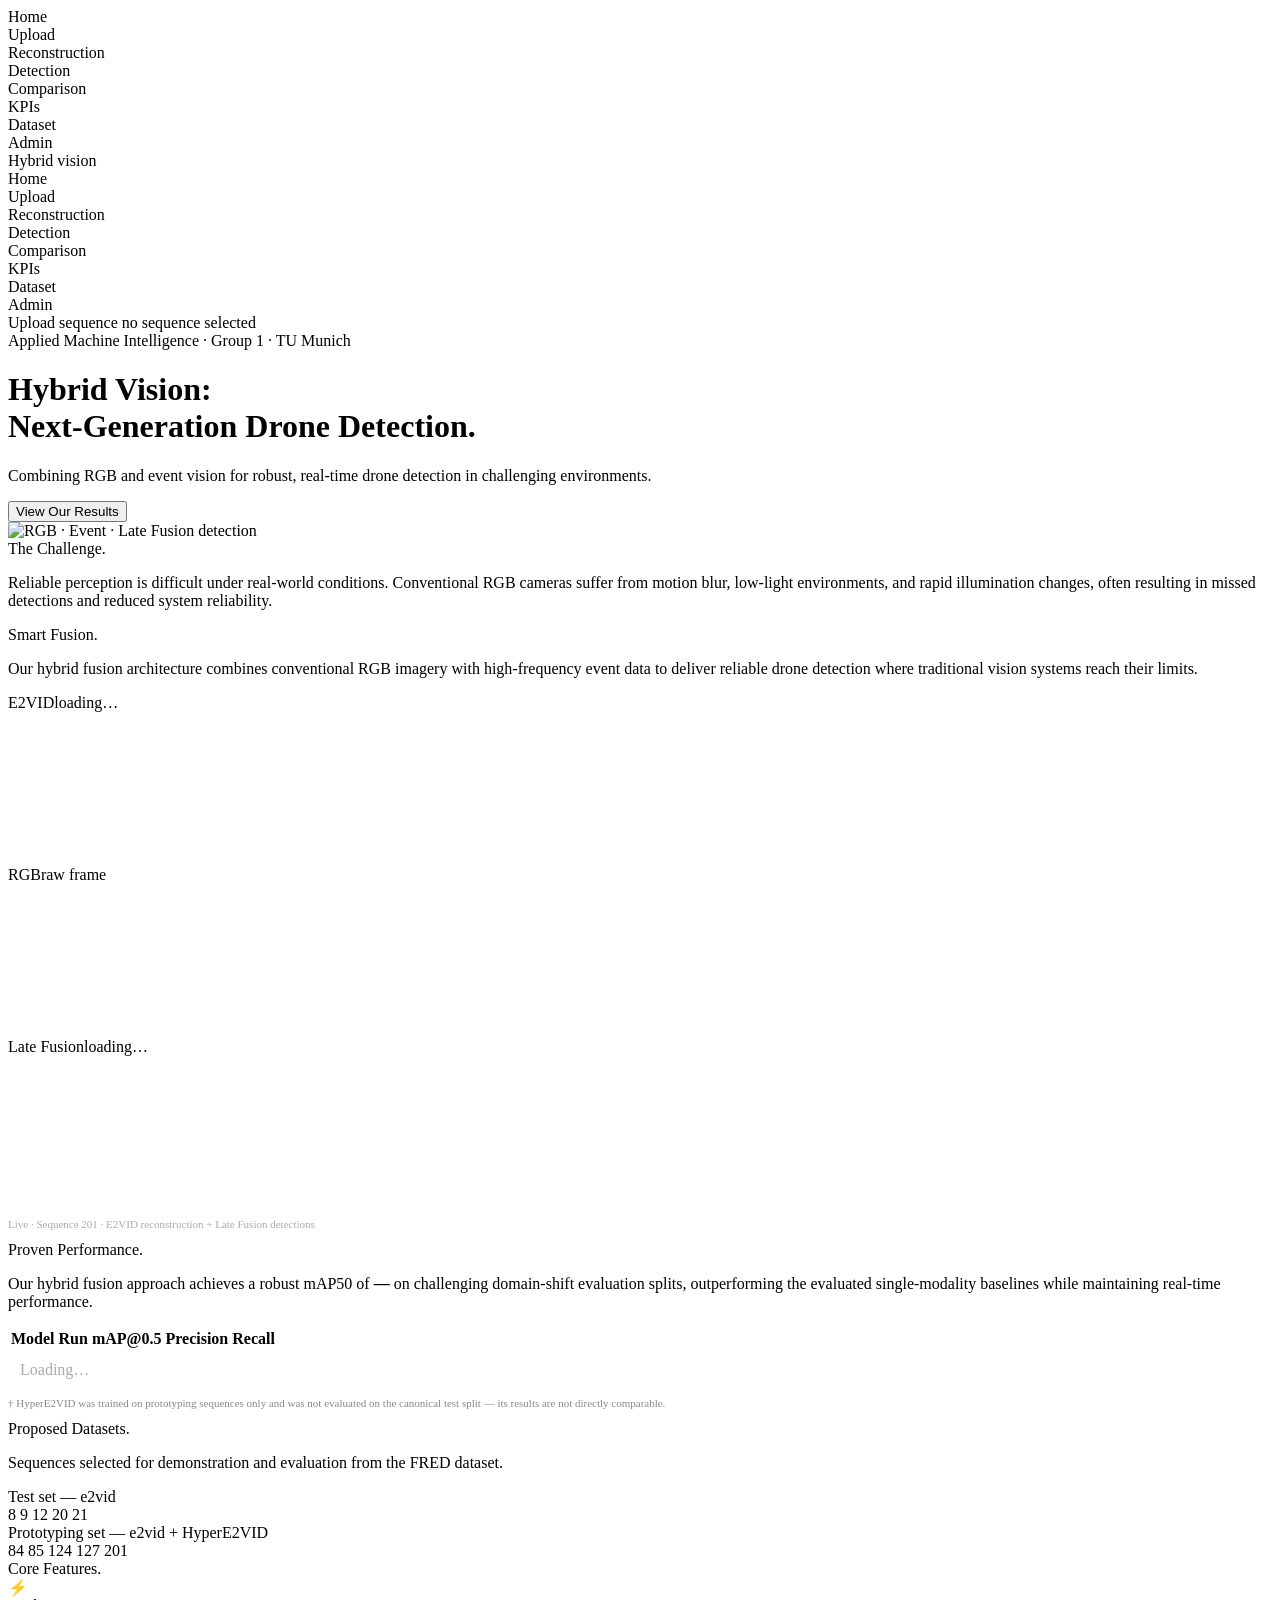
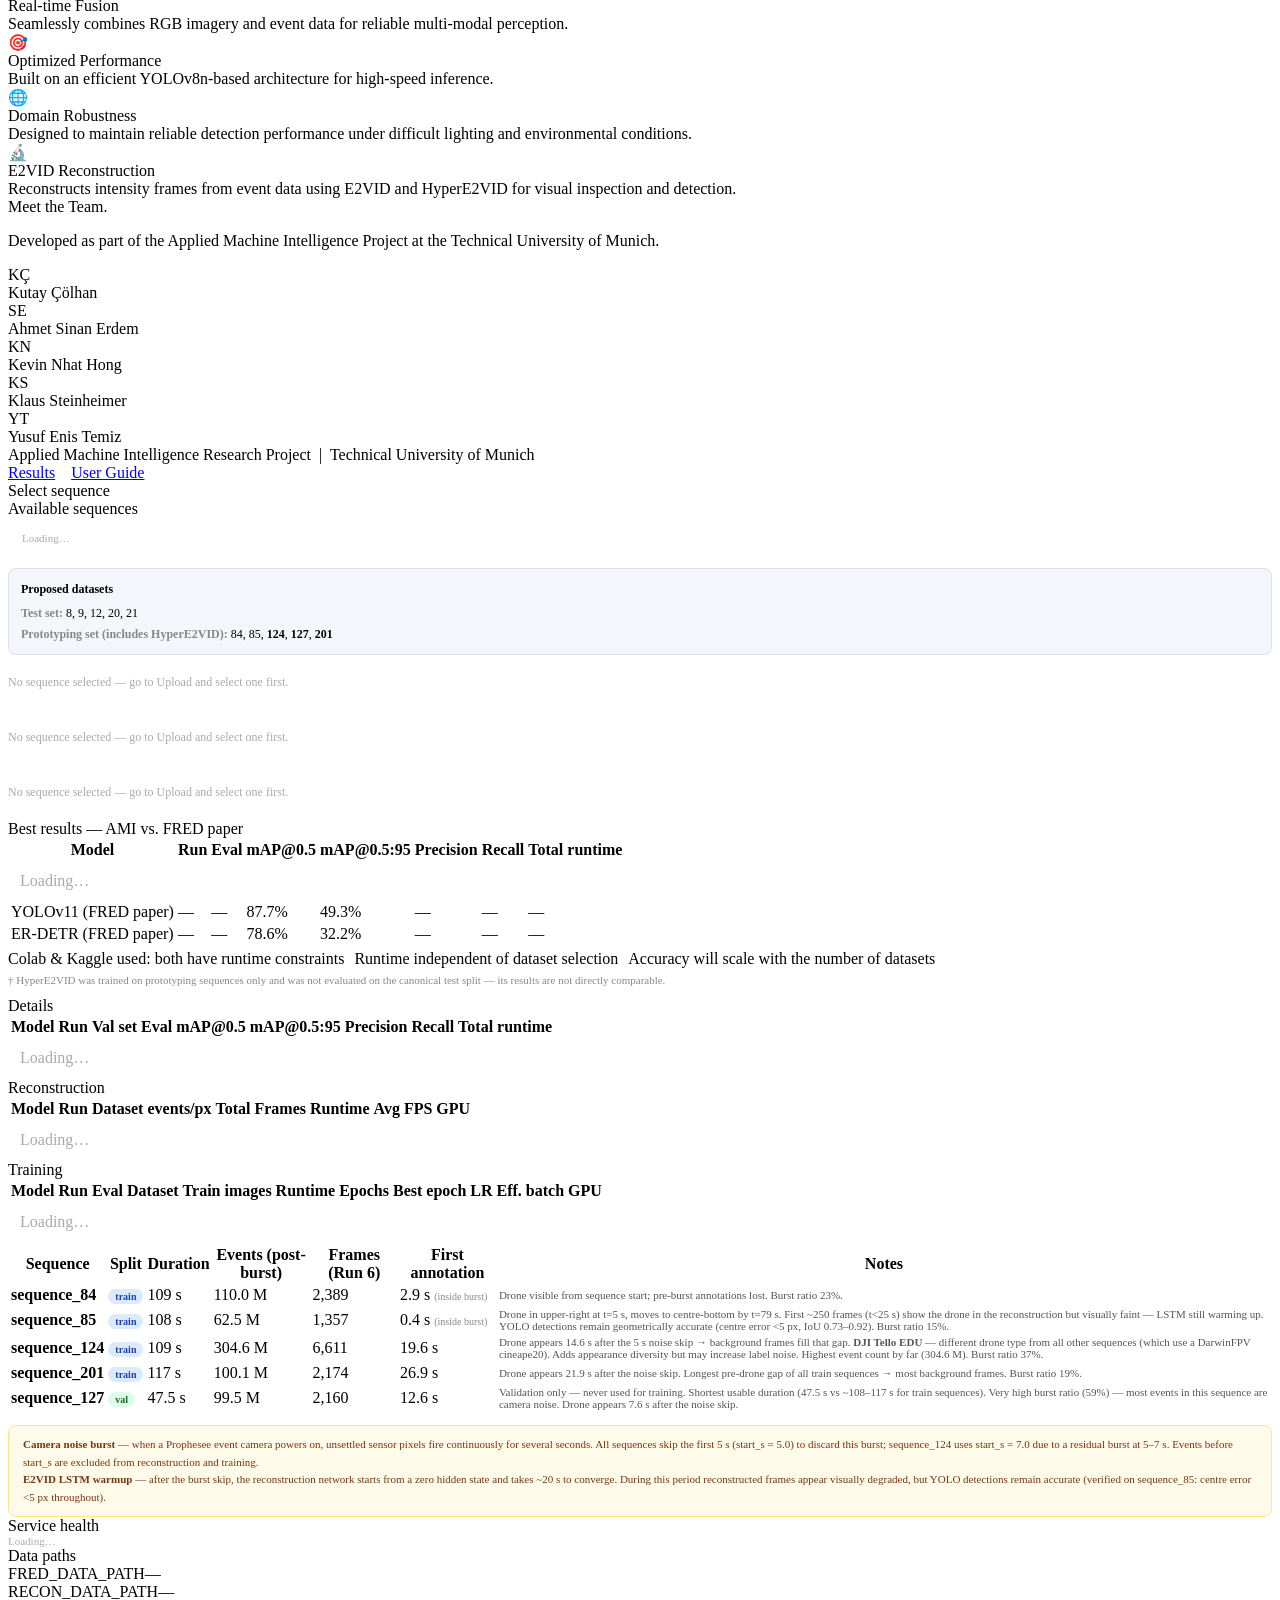
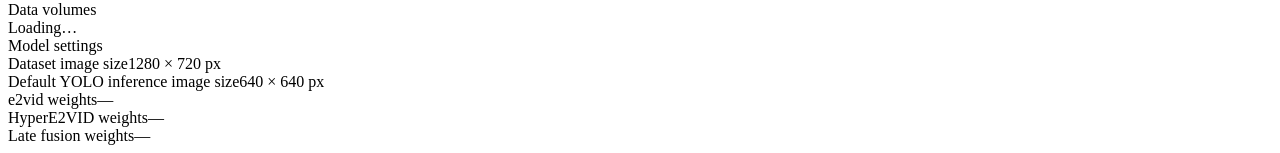
==== services/web/static/index.html @ 09d9d39f "feat(deploy): switch to GitLab registry and package registry for standalone install - docker-compose" ====
<!--
  AMI Hybrid Vision System — Group 1
  File: index.html

  Application shell. Defines the static structure: top tab bar, sidebar with
  navigation and per-sequence stats, and one <div class="screen"> per page
  (Upload, Reconstruction, Detection, Comparison, KPIs, Dataset, Admin).

  Screens are shown/hidden by go() in app-core.js. All dynamic content
  (frame images, bounding boxes, KPI tables) is injected by the JS modules.

  Dependencies: style.css (layout), app-utils.js (shared helpers),
  app-upload.js (upload screen + sequence selection),
  app-admin.js (admin + KPIs screens), app-recon.js (reconstruction player),
  app-detect.js (detection screen), app-compare.js (comparison screen),
  app-core.js (screen switcher + global state + shared KPI helpers),
  Tabler icons webfont (CDN).
-->
<!DOCTYPE html>
<html lang="en">
<head>
<meta charset="UTF-8">
<meta name="viewport" content="width=device-width, initial-scale=1.0">
<title>Hybrid Vision System — GUI Prototype</title>
<!-- Tabler icon font (CDN) -->
<link rel="stylesheet" href="https://cdn.jsdelivr.net/npm/@tabler/icons-webfont@3.0.0/dist/tabler-icons.min.css">
<link rel="stylesheet" href="/static/style.css">
</head>
<body>
<div class="app-wrap">

  <!-- ── Top tab bar (mirrors sidebar nav, visible on narrow screens) ───────── -->
  <div class="tab-bar" id="tabs">
    <div class="tab active" data-s="home"><i class="ti ti-home"></i> Home</div>
    <div class="tab" data-s="upload"><i class="ti ti-upload"></i> Upload</div>
    <div class="tab" data-s="recon"><i class="ti ti-movie"></i> Reconstruction</div>
    <div class="tab" data-s="detect"><i class="ti ti-scan"></i> Detection</div>
    <div class="tab" data-s="compare2"><i class="ti ti-layout-columns"></i> Comparison</div>
    <div class="tab" data-s="kpis"><i class="ti ti-chart-bar"></i> KPIs</div>
    <div class="tab" data-s="dataset"><i class="ti ti-database"></i> Dataset</div>
    <div class="tab" data-s="admin"><i class="ti ti-settings"></i> Admin</div>
  </div>

  <div class="app">

    <!-- ── Sidebar ─────────────────────────────────────────────────────────── -->
    <div class="sidebar">
      <div class="brand">Hybrid vision</div>

      <!-- Nav links — data-s value must match screen id suffix (s-{data-s}) -->
      <div class="nav-item" data-s="home"><i class="ti ti-home"></i> Home</div>
      <div class="nav-item" data-s="upload"><i class="ti ti-upload"></i> Upload</div>
      <div class="nav-item" data-s="recon"><i class="ti ti-movie"></i> Reconstruction</div>
      <div class="nav-item" data-s="detect"><i class="ti ti-scan"></i> Detection</div>
      <div class="nav-item" data-s="compare2"><i class="ti ti-layout-columns"></i> Comparison</div>
      <div class="nav-item" data-s="kpis"><i class="ti ti-chart-bar"></i> KPIs</div>
      <div class="nav-item" data-s="dataset"><i class="ti ti-database"></i> Dataset</div>
      <div class="nav-item" data-s="admin"><i class="ti ti-settings"></i> Admin</div>
      <div class="sb-divider"></div>

      <!-- Sequence stats — hidden until a sequence is selected (onSeqSelected) -->
      <div id="sb-seq-block" style="display:none">
        <div class="sb-kv" style="margin-top:4px"><span class="sb-kv-key">Sequence</span><span class="sb-kv-val" id="sb-seq">—</span></div>
        <div class="sb-divider"></div>
        <div class="sb-lbl">E2VID</div>
        <div class="sb-kv"><span class="sb-kv-key">Frames</span><span class="sb-kv-val" id="sb-e2vid-frames">—</span></div>
        <div class="sb-kv"><span class="sb-kv-key">Det <span style="font-size:9px;opacity:.65">@0.1</span></span><span class="sb-kv-val" id="sb-e2vid-dets">—</span></div>
        <div class="sb-kv"><span class="sb-kv-key">mAP50</span><span class="sb-kv-val" id="sb-e2vid-map50">—</span></div>
        <div class="sb-divider"></div>
        <div class="sb-lbl">HyperE2VID</div>
        <div class="sb-kv"><span class="sb-kv-key">Frames</span><span class="sb-kv-val" id="sb-hyper-frames">—</span></div>
        <div class="sb-kv"><span class="sb-kv-key">Det <span style="font-size:9px;opacity:.65">@0.1</span></span><span class="sb-kv-val" id="sb-hyper-dets">—</span></div>
        <div class="sb-kv"><span class="sb-kv-key">mAP50</span><span class="sb-kv-val" id="sb-hyper-map50">—</span></div>
        <div class="sb-divider"></div>
        <div class="sb-lbl">Late Fusion</div>
        <div class="sb-kv"><span class="sb-kv-key">Frames</span><span class="sb-kv-val" id="sb-fusion-frames">—</span></div>
        <div class="sb-kv"><span class="sb-kv-key">Det <span style="font-size:9px;opacity:.65">@0.1</span></span><span class="sb-kv-val" id="sb-fusion-dets">—</span></div>
        <div class="sb-kv"><span class="sb-kv-key">mAP50</span><span class="sb-kv-val" id="sb-fusion-map50">—</span></div>
        <div class="sb-divider"></div>
      </div>

      <!-- Injected by go() — confidence slider when on detect/compare screens -->
      <div id="sb-extra"></div>
      <div class="sb-push"></div>
    </div><!-- /sidebar -->

    <!-- ── Main area ───────────────────────────────────────────────────────── -->
    <div class="main">
      <!-- Topbar: title and badge updated by go() on every screen switch -->
      <div class="topbar">
        <span class="topbar-title" id="tt">Upload sequence</span>
        <span class="badge" id="tb">no sequence selected</span>
        <a href="/static/gui_user_guide.html" target="_blank" title="User Guide" style="margin-left:auto;color:#888;font-size:16px;line-height:1;text-decoration:none"><i class="ti ti-help-circle"></i></a>
      </div>

      <div class="content">

        <!-- ── HOME ────────────────────────────────────────────────────────── -->
        <div class="screen active lp" id="s-home">

          <!-- Hero -->
          <div class="lp-hero">
            <div class="lp-hero-text">
              <div class="lp-eyebrow">Applied Machine Intelligence · Group 1 · TU Munich</div>
              <h1 class="lp-h1">Hybrid Vision:<br>Next-Generation Drone Detection.</h1>
              <p class="lp-sub">Combining RGB and event vision for robust, real-time drone detection in challenging environments.</p>
              <button class="lp-cta" onclick="go('kpis')"><i class="ti ti-chart-bar"></i> View Our Results</button>
            </div>
            <img src="/static/fusion_viz.jpeg" alt="RGB · Event · Late Fusion detection" class="lp-hero-img">
          </div>

          <!-- Problem -->
          <div class="lp-section lp-section-alt">
            <div class="lp-h2">The Challenge.</div>
            <p class="lp-lead">Reliable perception is difficult under real-world conditions. Conventional RGB cameras suffer from motion blur, low-light environments, and rapid illumination changes, often resulting in missed detections and reduced system reliability.</p>
          </div>

          <!-- Solution + demo panels -->
          <div class="lp-section">
            <div class="lp-h2">Smart Fusion.</div>
            <p class="lp-lead">Our hybrid fusion architecture combines conventional RGB imagery with high-frequency event data to deliver reliable drone detection where traditional vision systems reach their limits.</p>
            <div class="lp-demo" id="lp-demo-panels">
              <div class="lp-panel">
                <div class="lp-panel-hdr ev"><span>E2VID</span><span class="lp-pill" id="lp-pill-ev">loading…</span></div>
                <div class="lp-panel-body"><canvas id="lp-cv-ev"></canvas></div>
              </div>
              <div class="lp-panel">
                <div class="lp-panel-hdr rgb"><span>RGB</span><span class="lp-pill">raw frame</span></div>
                <div class="lp-panel-body"><canvas id="lp-cv-rgb"></canvas></div>
              </div>
              <div class="lp-panel">
                <div class="lp-panel-hdr fus"><span>Late Fusion</span><span class="lp-pill" id="lp-pill-fus">loading…</span></div>
                <div class="lp-panel-body"><canvas id="lp-cv-fus"></canvas></div>
              </div>
            </div>
            <p style="font-size:11px;color:#aaa;margin-top:8px">Live · Sequence 201 · E2VID reconstruction + Late Fusion detections</p>
          </div>

          <!-- Results -->
          <div class="lp-section lp-section-alt">
            <div class="lp-h2">Proven Performance.</div>
            <p class="lp-lead">Our hybrid fusion approach achieves a robust mAP50 of <strong id="lp-map50">—</strong> on challenging domain-shift evaluation splits, outperforming the evaluated single-modality baselines while maintaining real-time performance.</p>
            <div class="lp-tbl-wrap">
              <table class="lp-tbl">
                <thead><tr><th>Model</th><th>Run</th><th>mAP@0.5</th><th>Precision</th><th>Recall</th></tr></thead>
                <tbody id="lp-kpi-body">
                  <tr><td colspan="6" style="color:#aaa;padding:10px">Loading…</td></tr>
                </tbody>
              </table>
            </div>
            <p style="font-size:11px;color:#888;margin-top:6px">† HyperE2VID was trained on prototyping sequences only and was not evaluated on the canonical test split — its results are not directly comparable.</p>
          </div>

          <!-- Proposed datasets -->
          <div class="lp-section">
            <div class="lp-h2">Proposed Datasets.</div>
            <p class="lp-lead">Sequences selected for demonstration and evaluation from the FRED dataset.</p>
            <div class="lp-seq-grid">
              <div class="lp-seq-group">
                <div class="lp-seq-group-title">Test set — e2vid</div>
                <div class="lp-seq-chips">
                  <span class="lp-chip lp-chip-test">8</span>
                  <span class="lp-chip lp-chip-test">9</span>
                  <span class="lp-chip lp-chip-test">12</span>
                  <span class="lp-chip lp-chip-test">20</span>
                  <span class="lp-chip lp-chip-test">21</span>
                </div>
              </div>
              <div class="lp-seq-group">
                <div class="lp-seq-group-title">Prototyping set — e2vid + HyperE2VID</div>
                <div class="lp-seq-chips">
                  <span class="lp-chip lp-chip-proto">84</span>
                  <span class="lp-chip lp-chip-proto">85</span>
                  <span class="lp-chip lp-chip-proto bold">124</span>
                  <span class="lp-chip lp-chip-proto bold">127</span>
                  <span class="lp-chip lp-chip-proto bold">201</span>
                </div>
              </div>
            </div>
          </div>

          <!-- Features -->
          <div class="lp-section lp-section-alt">
            <div class="lp-h2">Core Features.</div>
            <div class="lp-features">
              <div class="lp-feat">
                <div class="lp-feat-icon">⚡</div>
                <div class="lp-feat-title">Real-time Fusion</div>
                <div class="lp-feat-body">Seamlessly combines RGB imagery and event data for reliable multi-modal perception.</div>
              </div>
              <div class="lp-feat">
                <div class="lp-feat-icon">🎯</div>
                <div class="lp-feat-title">Optimized Performance</div>
                <div class="lp-feat-body">Built on an efficient YOLOv8n-based architecture for high-speed inference.</div>
              </div>
              <div class="lp-feat">
                <div class="lp-feat-icon">🌐</div>
                <div class="lp-feat-title">Domain Robustness</div>
                <div class="lp-feat-body">Designed to maintain reliable detection performance under difficult lighting and environmental conditions.</div>
              </div>
              <div class="lp-feat">
                <div class="lp-feat-icon">🔬</div>
                <div class="lp-feat-title">E2VID Reconstruction</div>
                <div class="lp-feat-body">Reconstructs intensity frames from event data using E2VID and HyperE2VID for visual inspection and detection.</div>
              </div>
            </div>
          </div>

          <!-- Team -->
          <div class="lp-section">
            <div class="lp-h2">Meet the Team.</div>
            <p class="lp-lead">Developed as part of the Applied Machine Intelligence Project at the Technical University of Munich.</p>
            <div class="lp-team" id="lp-team">
              <div class="lp-member"><div class="lp-avatar">KÇ</div><div class="lp-member-name">Kutay Çölhan</div></div>
              <div class="lp-member"><div class="lp-avatar">SE</div><div class="lp-member-name">Ahmet Sinan Erdem</div></div>
              <div class="lp-member"><div class="lp-avatar">KN</div><div class="lp-member-name">Kevin Nhat Hong</div></div>
              <div class="lp-member"><div class="lp-avatar">KS</div><div class="lp-member-name">Klaus Steinheimer</div></div>
              <div class="lp-member"><div class="lp-avatar">YT</div><div class="lp-member-name">Yusuf Enis Temiz</div></div>
            </div>
          </div>

          <!-- Footer -->
          <div class="lp-footer">
            <span>Applied Machine Intelligence Research Project &nbsp;|&nbsp; Technical University of Munich</span>
            <span style="display:flex;gap:16px">
              <a href="#" onclick="go('kpis');return false">Results</a>
              <a href="/static/gui_user_guide.html" target="_blank">User Guide</a>
            </span>
          </div>

        </div><!-- /s-home -->

        <!-- ── UPLOAD ───────────────────────────────────────────────────────── -->
        <!-- Sequence browser + detected-files panel + detection pre-compute   -->
        <div class="screen" id="s-upload">
          <div class="sec-lbl">Select sequence</div>

          <!-- List of available sequences fetched from /api/sequences -->
          <div class="browser">
            <div class="browser-bar"><i class="ti ti-database"></i> Available sequences <span id="seq-count" style="margin-left:auto;font-size:10px;color:#aaa"></span></div>
            <div class="browser-body" id="browser-body"><div style="padding:14px;color:#aaa;font-size:11px">Loading…</div></div>
          </div>

          <!-- Static dataset info box -->
          <div style="margin-top:10px;padding:10px 12px;background:var(--c-tile,#f4f6fb);border:1px solid var(--c-border,#dde0e8);border-radius:8px;font-size:12px;line-height:1.7">
            <div style="font-weight:700;margin-bottom:4px">Proposed datasets</div>
            <div><span style="color:var(--muted,#888);font-weight:600">Test set:</span> 8, 9, 12, 20, 21</div>
            <div><span style="color:var(--muted,#888);font-weight:600">Prototyping set (includes HyperE2VID):</span> 84, 85, <strong>124</strong>, <strong>127</strong>, <strong>201</strong></div>
          </div>

          <!-- Detection cache section — only shown when e2vid frames exist -->
          <div id="det-precompute-section" style="display:none;margin-top:10px">
            <div class="sb-divider" style="margin:10px 0"></div>
            <div class="sec-lbl">Detection pre-compute</div>
            <!-- Cache status line updated by checkPrecomputeStatus() -->
            <div id="precomp-cache-status" style="font-size:11px;color:#888;margin-bottom:8px">—</div>
            <div style="display:grid;grid-template-columns:1fr 1fr 1fr;gap:6px;margin-bottom:6px">
              <button class="run-btn" id="precomp-e2vid-btn" data-model="e2vid"><i class="ti ti-radar"></i> E2VID</button>
              <button class="run-btn" id="precomp-hyper-btn" data-model="hypere2vid"><i class="ti ti-radar"></i> HyperE2VID</button>
              <button class="run-btn" id="precomp-fusion-btn" data-model="fusion" title="Run Late Fusion detection and cache results"><i class="ti ti-radar"></i> Late Fusion</button>
            </div>
            <div id="precomp-progress" style="font-size:11px;color:#888;margin-top:6px"></div>
          </div>
        </div><!-- /s-upload -->

        <!-- ── RECONSTRUCTION ───────────────────────────────────────────────── -->
        <!-- Side-by-side e2vid / HyperE2VID frame player                      -->
        <!-- hyper-placeholder shown when selSeq.hypere2vid_done is false       -->
        <div class="screen" id="s-recon">
          <div id="recon-no-seq" style="color:#aaa;font-size:12px;padding:20px 0">No sequence selected — go to Upload and select one first.</div>
          <div id="recon-no-frames" style="display:none;color:#aaa;font-size:12px;padding:20px 0">Reconstruction not available for this sequence — frames have not been generated yet.</div>
          <div id="recon-player" style="display:none">
            <div class="row2" style="margin-bottom:10px">
              <div class="frame-box">
                <div class="frame-hdr">e2vid <span class="stat-pill" id="r-pill">frame 0</span></div>
                <img id="recon-img" src="" style="width:100%;display:block;background:#e8ecf0;min-height:180px;object-fit:contain">
              </div>
              <div class="frame-box">
                <div class="frame-hdr">HyperE2VID <span class="stat-pill" id="r-pill-hyper">—</span></div>
                <!-- Placeholder shown when no HyperE2VID frames exist for this sequence -->
                <div id="hyper-placeholder" class="frame-img" style="height:180px"><i class="ti ti-clock" style="font-size:20px"></i><span>No frames for this sequence</span></div>
                <img id="recon-img-hyper" src="" style="width:100%;display:none;background:#e8ecf0;min-height:180px;object-fit:contain">
              </div>
            </div>
            <div class="playback">
              <div class="pb-row">
                <button class="pb-btn" id="pb-play"><i class="ti ti-player-play"></i> Play</button>
                <button class="pb-btn" id="pb-stop"><i class="ti ti-player-stop"></i> Stop</button>
                <button class="pb-btn" id="pb-prev" title="Previous frame" style="padding:4px 9px"><i class="ti ti-chevron-left"></i></button>
                <button class="pb-btn" id="pb-next" title="Next frame" style="padding:4px 9px"><i class="ti ti-chevron-right"></i></button>
                <input type="number" id="pb-goto" min="0" max="0" value="0" style="width:62px;padding:3px 6px;border:1px solid #ddd;border-radius:6px;font-size:12px;text-align:center" title="Go to frame">
                <span class="pb-frame" id="pb-lbl">Frame 0</span>
              </div>
              <input type="range" class="pb-slider" min="0" max="0" value="0" id="pb-sl">
              <div class="pb-range"><span>0</span><span id="pb-max">0</span></div>
            </div>
          </div>
        </div><!-- /s-recon -->

        <!-- ── DETECTION ────────────────────────────────────────────────────── -->
        <!-- Left: raw frame. Right: same frame with YOLO bbox overlay.         -->
        <!-- Uses cached detections_*.json if available, else live /detect_frame -->
        <div class="screen" id="s-detect">
          <div id="det-no-seq" style="color:#aaa;font-size:12px;padding:20px 0">No sequence selected — go to Upload and select one first.</div>
          <div id="det-no-frames" style="display:none;color:#aaa;font-size:12px;padding:20px 0">Reconstruction not available for this sequence — frames have not been generated yet.</div>
          <div id="det-panel" style="display:none">
            <div class="row2" style="margin-bottom:10px">
              <!-- Left: raw reconstruction frame; header label updated on model change -->
              <div class="frame-box">
                <div class="frame-hdr" id="det-left-lbl">e2vid <span class="stat-pill" id="det-pill">frame 0</span></div>
                <img id="det-img" src="" style="width:100%;display:block;background:#e8ecf0;min-height:180px;object-fit:contain">
              </div>
              <!-- Right: same frame with bboxes rendered as absolutely-positioned divs -->
              <div class="frame-box">
                <div class="frame-hdr">Detection overlay <span class="stat-pill" id="det-count">—</span></div>
                <div class="det-img" id="det-overlay-wrap">
                  <img id="det-img2" src="" style="width:100%;display:block;min-height:180px">
                  <div id="det-bboxes" style="position:absolute;top:0;left:0;width:100%;height:100%;pointer-events:none"></div>
                  <canvas id="det-trail" style="position:absolute;top:0;left:0;width:100%;height:100%;pointer-events:none"></canvas>
                </div>
              </div>
            </div>
            <canvas id="det-conf-timeline" title="Confidence over time for the active model" style="width:100%;height:48px;display:block;margin-bottom:6px;border-radius:6px;overflow:hidden"></canvas>
            <div class="playback">
              <div class="pb-row">
                <button class="pb-btn" id="det-play"><i class="ti ti-player-play"></i> Play</button>
                <button class="pb-btn" id="det-stop"><i class="ti ti-player-stop"></i> Stop</button>
                <button class="pb-btn" id="det-prev" title="Previous frame" style="padding:4px 9px"><i class="ti ti-chevron-left"></i></button>
                <button class="pb-btn" id="det-next" title="Next frame" style="padding:4px 9px"><i class="ti ti-chevron-right"></i></button>
                <!-- Jump to next frame that has a detection (cached mode only) -->
                <button class="pb-btn" id="det-next-det" title="Jump to next detection" style="padding:4px 9px"><i class="ti ti-crosshair"></i></button>
                <button class="pb-btn" id="det-trail-btn" title="Toggle detection trail" style="padding:4px 9px"><i class="ti ti-route"></i> Trail</button>
                <input type="number" id="det-goto" min="0" max="0" value="0" style="width:62px;padding:3px 6px;border:1px solid #ddd;border-radius:6px;font-size:12px;text-align:center" title="Go to frame">
                <span style="margin-left:auto;font-size:11px;color:#aaa">/ <span id="det-max">0</span></span>
              </div>
              <input type="range" class="pb-slider" min="0" max="0" value="0" id="det-sl">
              <div class="pb-range"><span>0</span><span id="det-max2">0</span></div>
            </div>
            <div class="sb-divider" style="margin:12px 0"></div>
            <!-- Model / view selector -->
            <div class="sb-lbl">Model</div>
            <div id="det-mode-btns" style="display:flex;flex-wrap:wrap;gap:4px;margin-bottom:10px">
              <button class="pb-btn" data-dm="e2vid" style="font-size:11px;padding:3px 10px">e2vid</button>
              <button class="pb-btn" data-dm="hypere2vid" style="font-size:11px;padding:3px 10px">HyperE2VID</button>
              <button class="pb-btn" data-dm="fusion_rgb" style="font-size:11px;padding:3px 10px">RGB</button>
              <button class="pb-btn" data-dm="fusion_event" style="font-size:11px;padding:3px 10px">Event</button>
              <button class="pb-btn" data-dm="fusion" style="font-size:11px;padding:3px 10px">Late Fusion</button>
            </div>
            <!-- KPI bar: updates when model changes -->
            <div id="det-kpi-bar" style="font-size:11px;color:#666;margin-bottom:4px;display:flex;gap:16px;flex-wrap:wrap">
              <span><span style="color:#aaa">mAP@0.5</span>&nbsp;<strong id="det-kpi-map50">—</strong></span>
              <span><span style="color:#aaa">mAP@0.5:95</span>&nbsp;<strong id="det-kpi-map5095">—</strong></span>
              <span><span style="color:#aaa">Precision</span>&nbsp;<strong id="det-kpi-prec">—</strong></span>
              <span><span style="color:#aaa">Recall</span>&nbsp;<strong id="det-kpi-rec">—</strong></span>
            </div>
            <!-- Status line: "Cached — N detections" or "Live detection — frame by frame" -->
            <div id="det-status" style="font-size:11px;color:#888"></div>
          </div>
        </div><!-- /s-detect -->

        <!-- ── COMPARISON ───────────────────────────────────────────────────── -->
        <!-- Three columns: e2vid+YOLO | HyperE2VID+YOLO | Late fusion (stub)  -->
        <!-- All three views are synced to the same frame index (cpFrame)       -->

        <!-- ── COMPARISON v2 ───────────────────────────────────────────────── -->
        <!-- Left: e2vid or HyperE2VID (toggleable) + respective detections    -->
        <!-- Middle: FRED RGB frame + all fusion detections (labeled "RGB")    -->
        <!-- Right : FRED RGB frame + all fusion detections (labeled "Fusion") -->
        <!-- Master time axis: left column (e2vid frame index)                 -->
        <div class="screen" id="s-compare2">
          <div id="comp2-no-seq" style="color:#aaa;font-size:12px;padding:20px 0">No sequence selected — go to Upload and select one first.</div>
          <div id="comp2-panel" style="display:none">
            <div class="row3" style="margin-bottom:10px">

              <!-- Column 1: toggleable event model -->
              <div class="comp-card">
                <div class="comp-hdr" id="cp2-left-hdr">e2vid + YOLO</div>
                <div class="det-img">
                  <img id="cp2-left-img" src="" style="width:100%;display:block;min-height:160px;object-fit:contain;background:#e8ecf0">
                  <div id="cp2-left-bboxes" style="position:absolute;top:0;left:0;width:100%;height:100%;pointer-events:none"></div>
                  <canvas id="cp2-left-trail" style="position:absolute;top:0;left:0;width:100%;height:100%;pointer-events:none"></canvas>
                  <div id="cp2-left-no-frames" style="display:none;position:absolute;inset:0;align-items:center;justify-content:center;flex-direction:column;gap:4px;color:#aaa;font-size:11px;background:#e8ecf0"><i class="ti ti-clock" style="font-size:20px"></i><span>No frames for this sequence</span></div>
                </div>
                <div class="comp-metric">
                  <div class="c-row"><span class="c-key">mAP@0.5</span><span id="cp2-left-map50">—</span></div>
                  <div class="c-row"><span class="c-key">mAP@0.5:95</span><span id="cp2-left-map5095">—</span></div>
                  <div class="c-row"><span class="c-key">Precision</span><span id="cp2-left-prec">—</span></div>
                  <div class="c-row"><span class="c-key">Recall</span><span id="cp2-left-rec">—</span></div>
                </div>
              </div>

              <!-- Column 2: RGB -->
              <div class="comp-card">
                <div class="comp-hdr">RGB</div>
                <div class="det-img">
                  <img id="cp2-rgb-img" src="" style="width:100%;display:block;min-height:160px;object-fit:contain;background:#e8ecf0">
                  <div id="cp2-rgb-bboxes" style="position:absolute;top:0;left:0;width:100%;height:100%;pointer-events:none"></div>
                  <canvas id="cp2-rgb-trail" style="position:absolute;top:0;left:0;width:100%;height:100%;pointer-events:none"></canvas>
                  <div id="cp2-rgb-no-cache" style="display:none;position:absolute;inset:0;align-items:center;justify-content:center;flex-direction:column;gap:4px;color:#aaa;font-size:11px;background:#e8ecf0"><i class="ti ti-clock" style="font-size:20px"></i><span>Run detection cache first</span></div>
                </div>
                <div class="comp-metric">
                  <div class="c-row"><span class="c-key">mAP@0.5</span><span id="cp2-fusion-map50">—</span></div>
                  <div class="c-row"><span class="c-key">mAP@0.5:95</span><span id="cp2-fusion-map5095">—</span></div>
                  <div class="c-row"><span class="c-key">Precision</span><span id="cp2-fusion-prec">—</span></div>
                  <div class="c-row"><span class="c-key">Recall</span><span id="cp2-fusion-rec">—</span></div>
                </div>
              </div>

              <!-- Column 3: Late Fusion -->
              <div class="comp-card">
                <div class="comp-hdr">Late Fusion</div>
                <div class="det-img">
                  <img id="cp2-fusion-img" src="" style="width:100%;display:block;min-height:160px;object-fit:contain;background:#e8ecf0">
                  <div id="cp2-fusion-bboxes" style="position:absolute;top:0;left:0;width:100%;height:100%;pointer-events:none"></div>
                  <canvas id="cp2-fusion-trail" style="position:absolute;top:0;left:0;width:100%;height:100%;pointer-events:none"></canvas>
                  <div id="cp2-fusion-no-cache2" style="display:none;position:absolute;inset:0;align-items:center;justify-content:center;flex-direction:column;gap:4px;color:#aaa;font-size:11px;background:#e8ecf0"><i class="ti ti-clock" style="font-size:20px"></i><span>Run detection cache first</span></div>
                </div>
                <div class="comp-metric">
                  <div class="c-row"><span class="c-key">mAP@0.5</span><span id="cp2-fusion2-map50">—</span></div>
                  <div class="c-row"><span class="c-key">mAP@0.5:95</span><span id="cp2-fusion2-map5095">—</span></div>
                  <div class="c-row"><span class="c-key">Precision</span><span id="cp2-fusion2-prec">—</span></div>
                  <div class="c-row"><span class="c-key">Recall</span><span id="cp2-fusion2-rec">—</span></div>
                </div>
              </div>

            </div><!-- /row3 -->
            <canvas id="cp2-conf-timeline" title="Confidence timeline: blue=left model, orange=fusion" style="width:100%;height:48px;display:block;margin-bottom:6px;border-radius:6px;overflow:hidden"></canvas>
            <div class="playback">
              <div class="pb-row">
                <button class="pb-btn" id="cp2-play"><i class="ti ti-player-play"></i> Play</button>
                <button class="pb-btn" id="cp2-stop"><i class="ti ti-player-stop"></i> Stop</button>
                <button class="pb-btn" id="cp2-prev" title="Previous frame" style="padding:4px 9px"><i class="ti ti-chevron-left"></i></button>
                <button class="pb-btn" id="cp2-next" title="Next frame" style="padding:4px 9px"><i class="ti ti-chevron-right"></i></button>
                <button class="pb-btn" id="cp2-next-det" title="Jump to next detection (left column)" style="padding:4px 9px"><i class="ti ti-crosshair"></i></button>
                <button class="pb-btn" id="cp2-trail-btn" title="Toggle detection trail" style="padding:4px 9px"><i class="ti ti-route"></i> Trail</button>
                <input type="number" id="cp2-goto" min="0" max="0" value="0" style="width:62px;padding:3px 6px;border:1px solid #ddd;border-radius:6px;font-size:12px;text-align:center" title="Go to frame">
                <span class="pb-note">All views synced</span>
                <span style="margin-left:auto;font-size:11px;color:#aaa">/ <span id="cp2-max">0</span></span>
              </div>
              <input type="range" class="pb-slider" min="0" max="0" value="0" id="cp2-sl">
              <div class="pb-range"><span>0</span><span id="cp2-max2">0</span></div>
            </div>
            <div class="sb-divider" style="margin:10px 0 8px"></div>
            <div class="sb-lbl">Left view</div>
            <div id="cp2-mode-btns" style="display:flex;gap:4px;margin-bottom:4px">
              <button class="pb-btn" data-cp2m="e2vid" style="font-size:11px;padding:3px 10px">e2vid</button>
              <button class="pb-btn" data-cp2m="hypere2vid" style="font-size:11px;padding:3px 10px">HyperE2VID</button>
            </div>
          </div>
        </div><!-- /s-compare2 -->

        <!-- ── KPIs ─────────────────────────────────────────────────────────── -->
        <!-- Tables populated from /api/kpis (JSON files in /app/kpis/)         -->
        <!-- Paper baseline rows are static HTML; our runs are injected by JS   -->
        <div class="screen" id="s-kpis">
          <div class="tbl-title" style="margin-top:0">Best results — AMI vs. FRED paper</div>
          <div class="tbl-wrap"><table>
            <thead><tr><th>Model</th><th>Run</th><th>Eval</th><th>mAP@0.5</th><th>mAP@0.5:95</th><th>Precision</th><th>Recall</th><th>Total runtime</th></tr></thead>
            <tbody id="kpi-summary-body"><tr><td colspan="8" style="color:#aaa;padding:10px">Loading…</td></tr></tbody>
            <tbody>
              <tr class="paper"><td>YOLOv11 (FRED paper)</td><td>—</td><td>—</td><td>87.7%</td><td>49.3%</td><td>—</td><td>—</td><td>—</td></tr>
              <tr class="paper"><td>ER-DETR (FRED paper)</td><td>—</td><td>—</td><td>78.6%</td><td>32.2%</td><td>—</td><td>—</td><td>—</td></tr>
            </tbody>
          </table></div>
          <!-- note chips -->
          <div style="display:flex;flex-wrap:wrap;gap:10px;margin-top:4px">
            <div class="kpi-note-chip">Colab &amp; Kaggle used: both have runtime constraints</div>
            <div class="kpi-note-chip" style="flex:0 1 auto">Runtime independent of dataset selection</div>
            <div class="kpi-note-chip" style="flex:0 1 auto">Accuracy will scale with the number of datasets</div>
          </div>
          <p style="font-size:11px;color:#888;margin-top:6px">† HyperE2VID was trained on prototyping sequences only and was not evaluated on the canonical test split — its results are not directly comparable.</p>
          <div class="tbl-title">Details</div>
          <div class="tbl-wrap"><table>
            <thead><tr><th>Model</th><th>Run</th><th>Val set</th><th>Eval</th><th>mAP@0.5</th><th>mAP@0.5:95</th><th>Precision</th><th>Recall</th><th>Total runtime</th></tr></thead>
            <tbody id="kpi-det-body"><tr><td colspan="9" style="color:#aaa;padding:10px">Loading…</td></tr></tbody>
          </table></div>
          <div class="tbl-title">Reconstruction</div>
          <div class="tbl-wrap"><table>
            <thead><tr><th>Model</th><th>Run</th><th>Dataset</th><th>events/px</th><th>Total Frames</th><th>Runtime</th><th>Avg FPS</th><th>GPU</th></tr></thead>
            <tbody id="kpi-rec-body"><tr><td colspan="7" style="color:#aaa;padding:10px">Loading…</td></tr></tbody>
          </table></div>
          <div class="tbl-title">Training</div>
          <div class="tbl-wrap"><table>
            <thead><tr><th>Model</th><th>Run</th><th>Eval</th><th>Dataset</th><th>Train images</th><th>Runtime</th><th>Epochs</th><th>Best epoch</th><th>LR</th><th>Eff. batch</th><th>GPU</th></tr></thead>
            <tbody id="kpi-tr-body"><tr><td colspan="11" style="color:#aaa;padding:10px">Loading…</td></tr></tbody>
          </table></div>
        </div><!-- /s-kpis -->

        <!-- ── DATASET ──────────────────────────────────────────────────────── -->
        <div class="screen" id="s-dataset">
          <div class="tbl-wrap">
          <table>
            <thead><tr><th>Sequence</th><th>Split</th><th>Duration</th><th>Events (post-burst)</th><th>Frames (Run 6)</th><th>First annotation</th><th>Notes</th></tr></thead>
            <tbody>
              <tr>
                <td><strong>sequence_84</strong></td>
                <td><span style="background:#dbeafe;color:#1e40af;padding:2px 7px;border-radius:20px;font-size:10px;font-weight:600">train</span></td>
                <td>109 s</td><td>110.0 M</td><td>2,389</td>
                <td>2.9 s <span style="font-size:10px;color:#888">(inside burst)</span></td>
                <td style="font-size:11px;color:#555">Drone visible from sequence start; pre-burst annotations lost. Burst ratio 23%.</td>
              </tr>
              <tr>
                <td><strong>sequence_85</strong></td>
                <td><span style="background:#dbeafe;color:#1e40af;padding:2px 7px;border-radius:20px;font-size:10px;font-weight:600">train</span></td>
                <td>108 s</td><td>62.5 M</td><td>1,357</td>
                <td>0.4 s <span style="font-size:10px;color:#888">(inside burst)</span></td>
                <td style="font-size:11px;color:#555">Drone in upper-right at t=5 s, moves to centre-bottom by t=79 s. First ~250 frames (t&lt;25 s) show the drone in the reconstruction but visually faint — LSTM still warming up. YOLO detections remain geometrically accurate (centre error &lt;5 px, IoU&nbsp;0.73–0.92). Burst ratio 15%.</td>
              </tr>
              <tr>
                <td><strong>sequence_124</strong></td>
                <td><span style="background:#dbeafe;color:#1e40af;padding:2px 7px;border-radius:20px;font-size:10px;font-weight:600">train</span></td>
                <td>109 s</td><td>304.6 M</td><td>6,611</td>
                <td>19.6 s</td>
                <td style="font-size:11px;color:#555">Drone appears 14.6 s after the 5 s noise skip → background frames fill that gap. <strong>DJI Tello EDU</strong> — different drone type from all other sequences (which use a DarwinFPV cineape20). Adds appearance diversity but may increase label noise. Highest event count by far (304.6 M). Burst ratio 37%.</td>
              </tr>
              <tr>
                <td><strong>sequence_201</strong></td>
                <td><span style="background:#dbeafe;color:#1e40af;padding:2px 7px;border-radius:20px;font-size:10px;font-weight:600">train</span></td>
                <td>117 s</td><td>100.1 M</td><td>2,174</td>
                <td>26.9 s</td>
                <td style="font-size:11px;color:#555">Drone appears 21.9 s after the noise skip. Longest pre-drone gap of all train sequences → most background frames. Burst ratio 19%.</td>
              </tr>
              <tr>
                <td><strong>sequence_127</strong></td>
                <td><span style="background:#dcfce7;color:#166534;padding:2px 7px;border-radius:20px;font-size:10px;font-weight:600">val</span></td>
                <td>47.5 s</td><td>99.5 M</td><td>2,160</td>
                <td>12.6 s</td>
                <td style="font-size:11px;color:#555">Validation only — never used for training. Shortest usable duration (47.5 s vs ~108–117 s for train sequences). Very high burst ratio (59%) — most events in this sequence are camera noise. Drone appears 7.6 s after the noise skip.</td>
              </tr>
            </tbody>
          </table>
          </div>
          <div style="margin-top:12px;padding:10px 14px;background:#fffbeb;border:1px solid #fde68a;border-radius:8px;font-size:11px;color:#78350f;line-height:1.6">
            <strong>Camera noise burst</strong> — when a Prophesee event camera powers on, unsettled sensor pixels fire continuously for several seconds. All sequences skip the first 5 s (start_s = 5.0) to discard this burst; sequence_124 uses start_s = 7.0 due to a residual burst at 5–7 s. Events before start_s are excluded from reconstruction and training.<br>
            <strong>E2VID LSTM warmup</strong> — after the burst skip, the reconstruction network starts from a zero hidden state and takes ~20 s to converge. During this period reconstructed frames appear visually degraded, but YOLO detections remain accurate (verified on sequence_85: centre error &lt;5 px throughout).
          </div>
        </div><!-- /s-dataset -->

        <!-- ── ADMIN ────────────────────────────────────────────────────────── -->
        <!-- Live service health + data path info fetched from /api/admin       -->
        <div class="screen" id="s-admin">
          <div class="adm-card">
            <div class="adm-title"><i class="ti ti-server"></i> Service health</div>
            <!-- Rows injected by loadAdmin(); one row per microservice -->
            <div id="svc-health"><div class="adm-row" style="color:#aaa;font-size:11px">Loading…</div></div>
          </div>
          <div class="adm-card">
            <div class="adm-title"><i class="ti ti-folder"></i> Data paths</div>
            <div class="adm-row"><span class="adm-key">FRED_DATA_PATH</span><span class="adm-mono" id="path-fred">—</span></div>
            <div class="adm-row"><span class="adm-key">RECON_DATA_PATH</span><span class="adm-mono" id="path-recon">—</span></div>
          </div>
          <div class="adm-card">
            <div class="adm-title"><i class="ti ti-folder-open"></i> Data volumes</div>
            <div class="vol-row" id="vol-count"><i class="ti ti-loader" style="color:#aaa"></i> Loading…</div>
            <!-- Per-sequence badges coloured green/yellow by reconstruction status -->
            <div class="seq-badges" id="seq-badges"></div>
            <div class="vol-row" id="e2vid-recon"></div>
            <div class="vol-row" id="hyper-recon"></div>
          </div>
          <div class="adm-card">
            <div class="adm-title"><i class="ti ti-adjustments"></i> Model settings</div>
            <div class="adm-row"><span class="adm-key">Dataset image size</span><span class="adm-mono">1280 × 720 px</span></div>
            <div class="adm-row"><span class="adm-key">Default YOLO inference image size</span><span class="adm-mono">640 × 640 px</span></div>
            <div class="adm-row"><span class="adm-key">e2vid weights</span><span class="adm-mono" id="ms-e2vid">—</span></div>
            <div class="adm-row"><span class="adm-key">HyperE2VID weights</span><span class="adm-mono" id="ms-hyper">—</span></div>
            <div class="adm-row"><span class="adm-key">Late fusion weights</span><span class="adm-mono" id="ms-fusion">—</span></div>
          </div>
        </div><!-- /s-admin -->

      </div><!-- /content -->
    </div><!-- /main -->
  </div><!-- /app -->
</div><!-- /app-wrap -->
<script src="/static/app-utils.js"></script>
<script src="/static/app-upload.js"></script>
<script src="/static/app-admin.js"></script>
<script src="/static/app-recon.js"></script>
<script src="/static/app-detect.js"></script>
<script src="/static/app-compare.js"></script>
<script src="/static/app-core.js"></script>
</body>
</html>
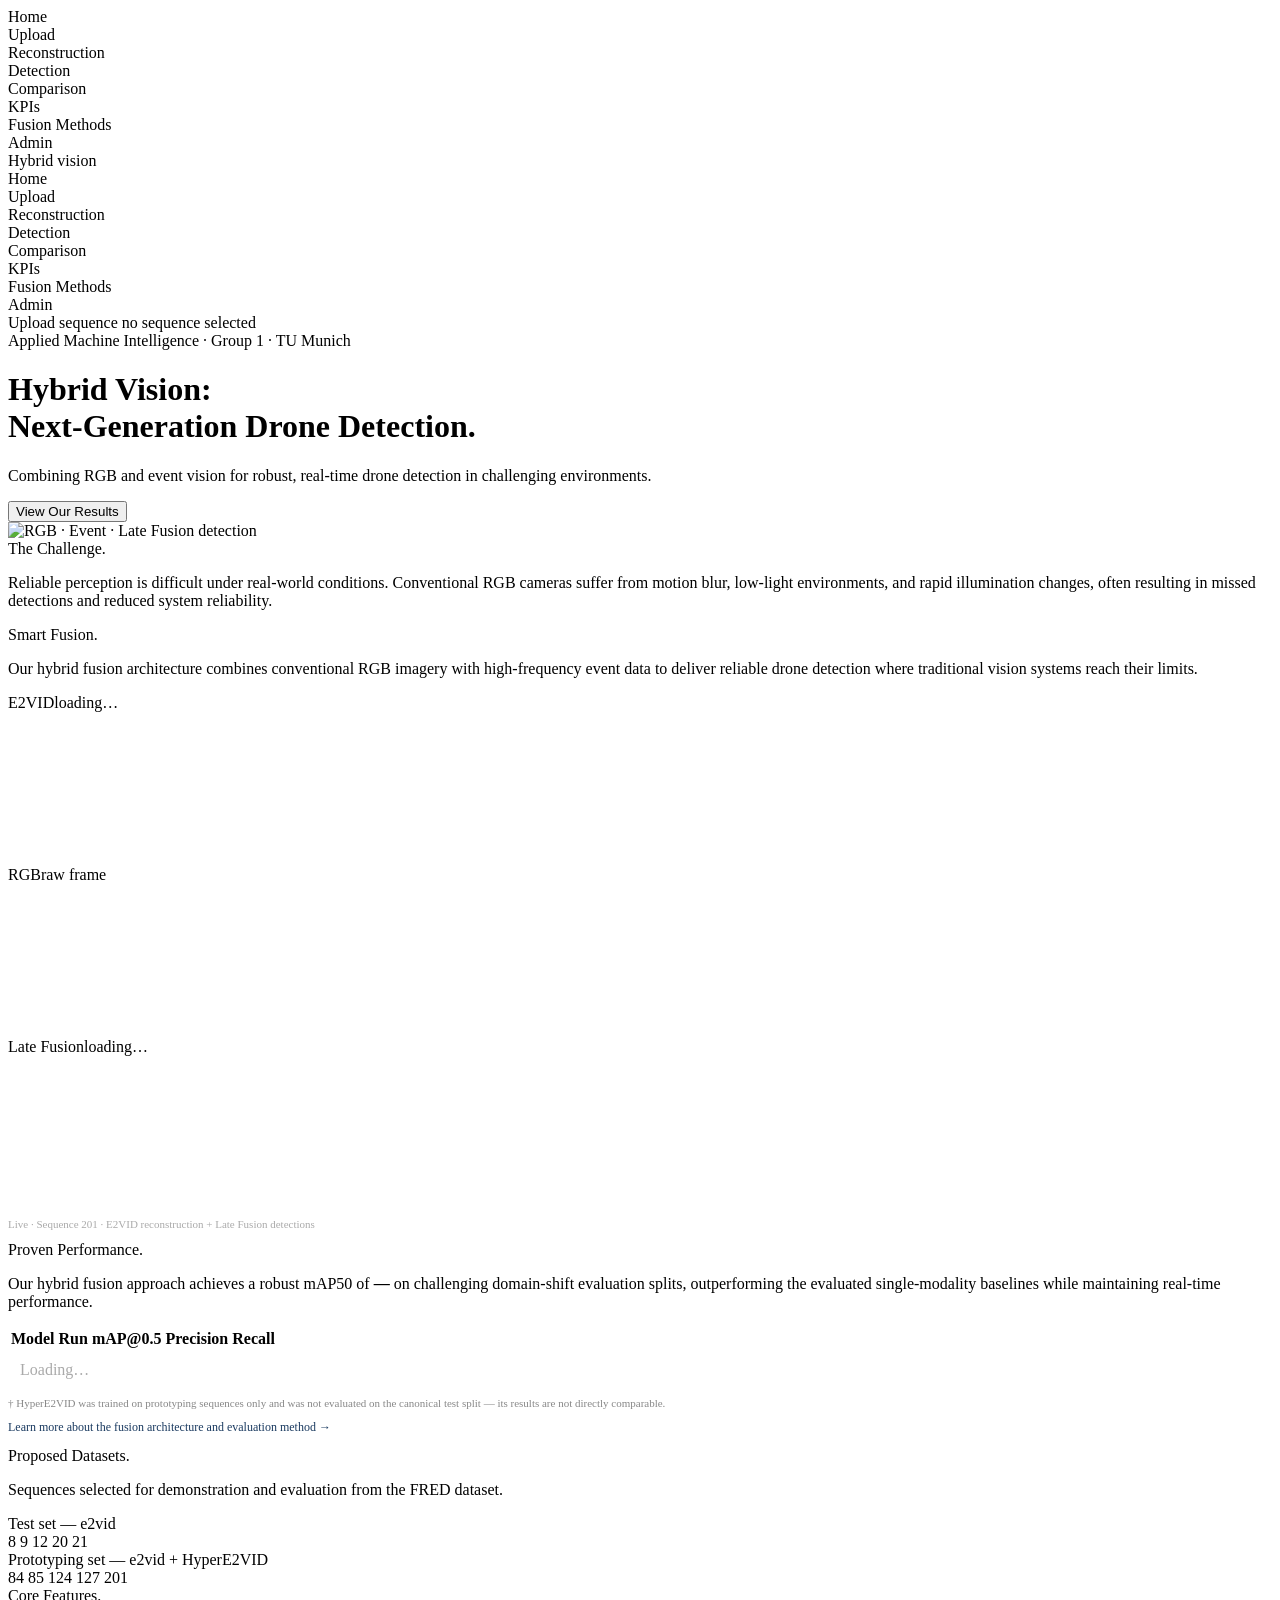
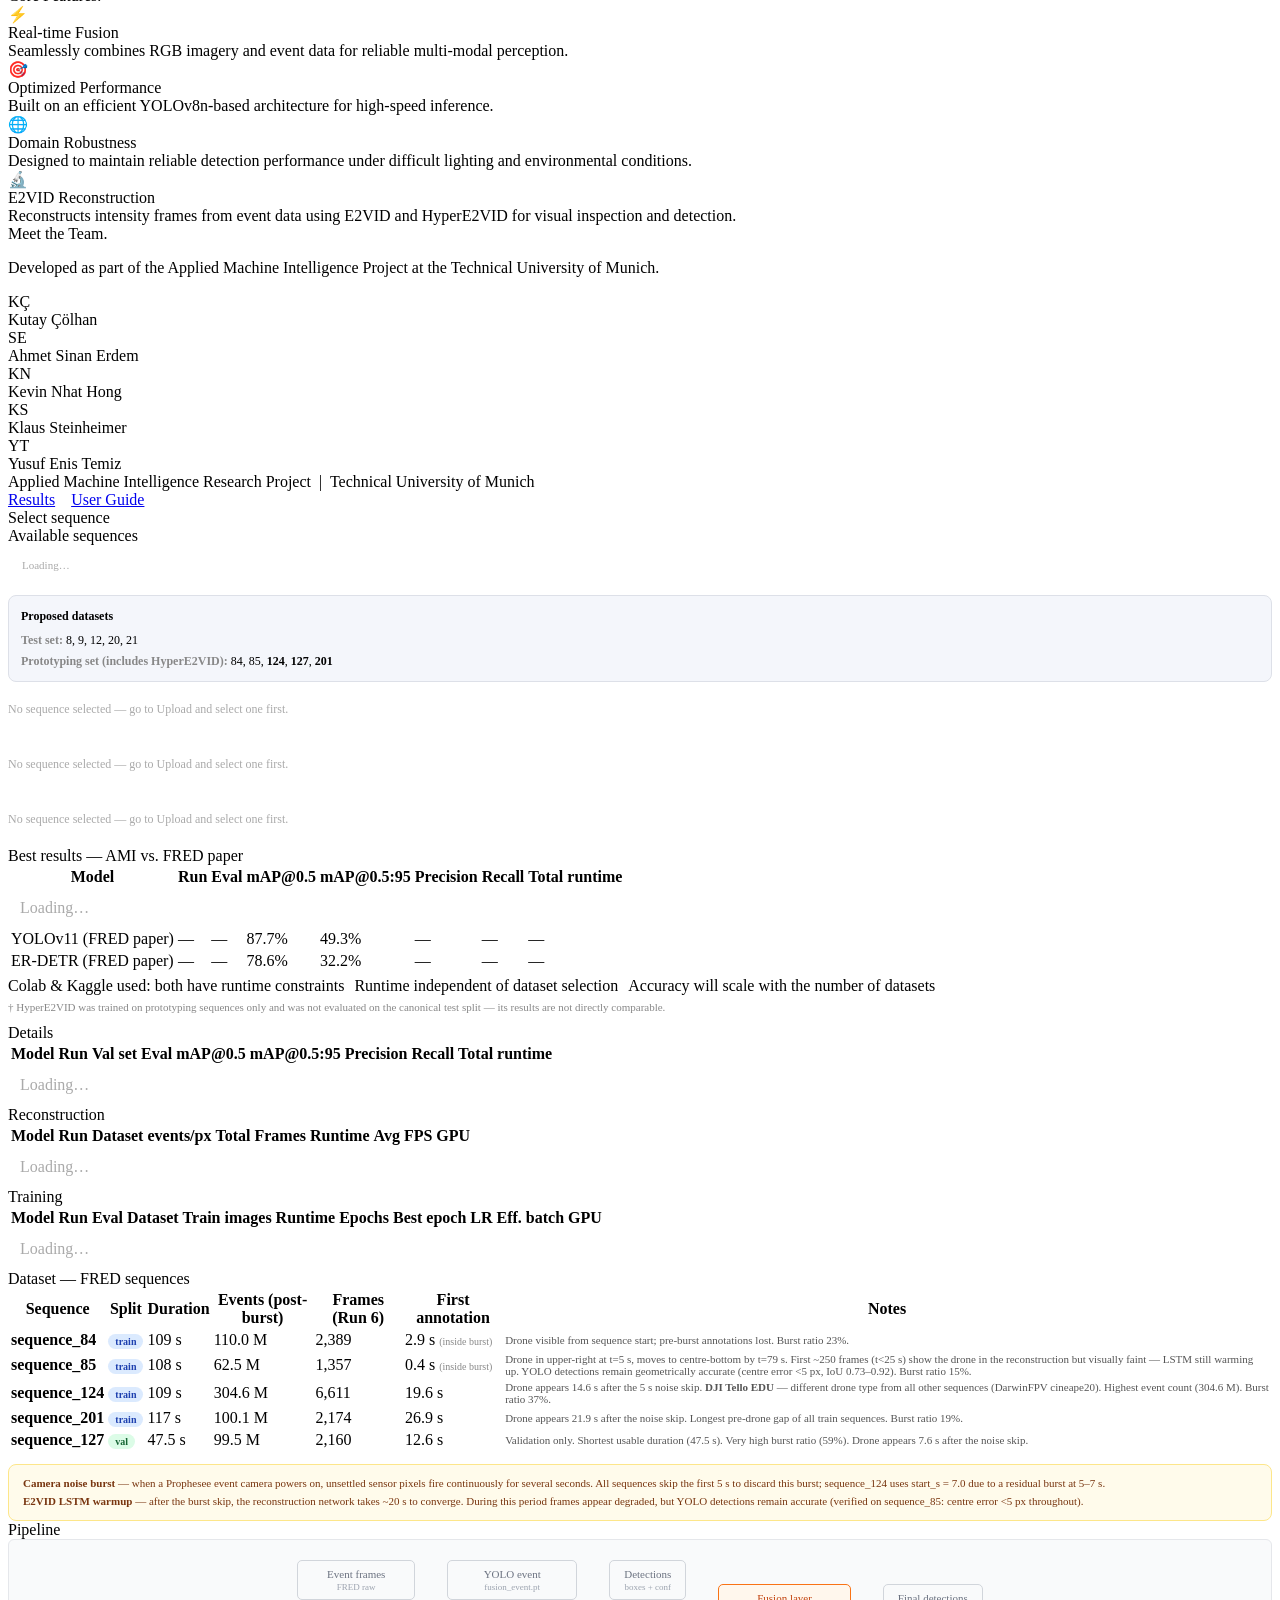
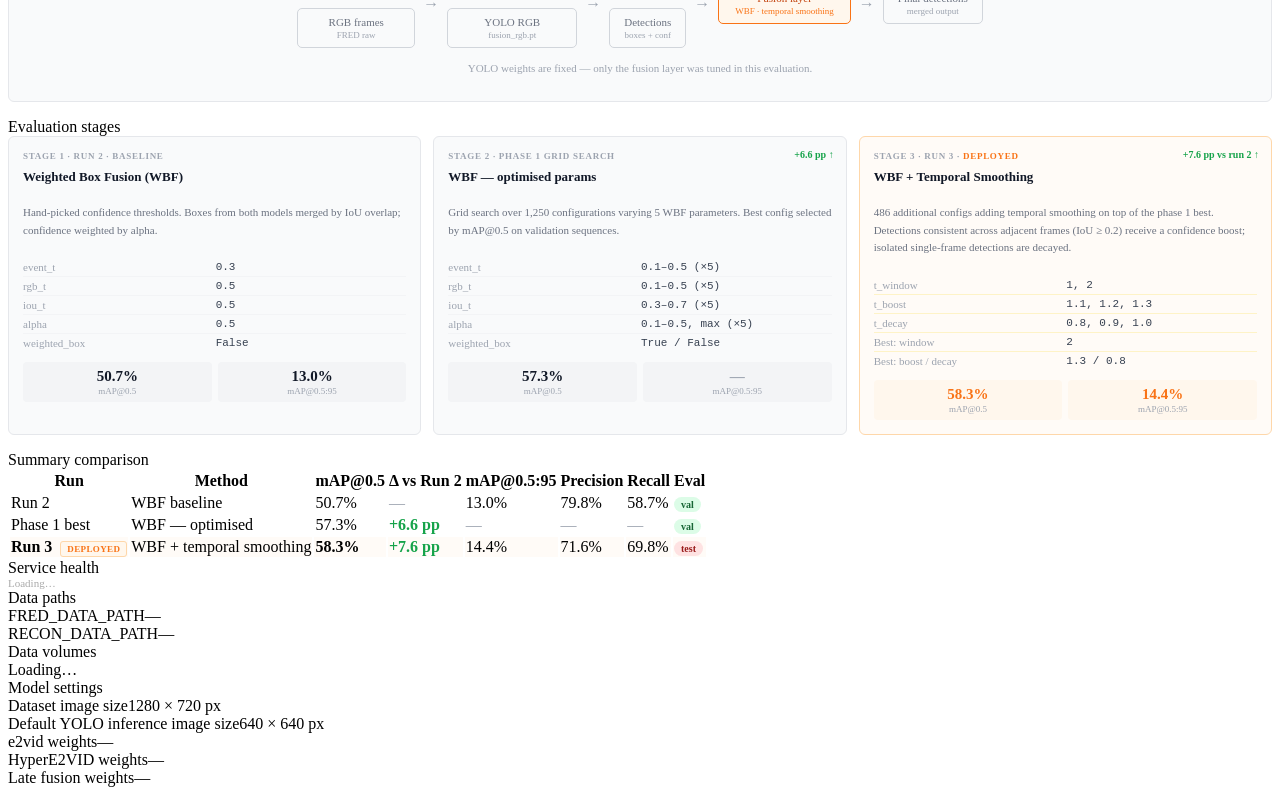
==== commit 8811b726: "feat: add Fusion Methods screen, move dataset to KPI tab, add homepage link - Rename Dataset tab → F" ====
--- a/services/web/static/index.html
+++ b/services/web/static/index.html
@@ -37,7 +37,7 @@
     <div class="tab" data-s="detect"><i class="ti ti-scan"></i> Detection</div>
     <div class="tab" data-s="compare2"><i class="ti ti-layout-columns"></i> Comparison</div>
     <div class="tab" data-s="kpis"><i class="ti ti-chart-bar"></i> KPIs</div>
-    <div class="tab" data-s="dataset"><i class="ti ti-database"></i> Dataset</div>
+    <div class="tab" data-s="fusion"><i class="ti ti-git-merge"></i> Fusion Methods</div>
     <div class="tab" data-s="admin"><i class="ti ti-settings"></i> Admin</div>
   </div>
 
@@ -54,9 +54,12 @@
       <div class="nav-item" data-s="detect"><i class="ti ti-scan"></i> Detection</div>
       <div class="nav-item" data-s="compare2"><i class="ti ti-layout-columns"></i> Comparison</div>
       <div class="nav-item" data-s="kpis"><i class="ti ti-chart-bar"></i> KPIs</div>
-      <div class="nav-item" data-s="dataset"><i class="ti ti-database"></i> Dataset</div>
+      <div class="nav-item" data-s="fusion"><i class="ti ti-git-merge"></i> Fusion Methods</div>
       <div class="nav-item" data-s="admin"><i class="ti ti-settings"></i> Admin</div>
       <div class="sb-divider"></div>
+
+      <!-- Injected by go() — confidence slider when on detect/compare screens -->
+      <div id="sb-extra"></div>
 
       <!-- Sequence stats — hidden until a sequence is selected (onSeqSelected) -->
       <div id="sb-seq-block" style="display:none">
@@ -79,9 +82,6 @@
         <div class="sb-divider"></div>
       </div>
 
-      <!-- Injected by go() — confidence slider when on detect/compare screens -->
-      <div id="sb-extra"></div>
-      <div class="sb-push"></div>
     </div><!-- /sidebar -->
 
     <!-- ── Main area ───────────────────────────────────────────────────────── -->
@@ -149,6 +149,7 @@
               </table>
             </div>
             <p style="font-size:11px;color:#888;margin-top:6px">† HyperE2VID was trained on prototyping sequences only and was not evaluated on the canonical test split — its results are not directly comparable.</p>
+            <p style="margin-top:10px;font-size:12px"><a href="#" onclick="go('fusion');return false" style="color:#1a3a60;text-decoration:none;font-weight:500">Learn more about the fusion architecture and evaluation method →</a></p>
           </div>
 
           <!-- Proposed datasets -->
@@ -424,6 +425,7 @@
               </div>
 
             </div><!-- /row3 -->
+            <div style="font-size:10px;color:#888;margin-bottom:2px;letter-spacing:.04em;text-transform:uppercase">Detection confidence per frame</div>
             <canvas id="cp2-conf-timeline" title="Confidence timeline: blue=left model, orange=fusion" style="width:100%;height:48px;display:block;margin-bottom:6px;border-radius:6px;overflow:hidden"></canvas>
             <div class="playback">
               <div class="pb-row">
@@ -484,12 +486,8 @@
             <thead><tr><th>Model</th><th>Run</th><th>Eval</th><th>Dataset</th><th>Train images</th><th>Runtime</th><th>Epochs</th><th>Best epoch</th><th>LR</th><th>Eff. batch</th><th>GPU</th></tr></thead>
             <tbody id="kpi-tr-body"><tr><td colspan="11" style="color:#aaa;padding:10px">Loading…</td></tr></tbody>
           </table></div>
-        </div><!-- /s-kpis -->
-
-        <!-- ── DATASET ──────────────────────────────────────────────────────── -->
-        <div class="screen" id="s-dataset">
-          <div class="tbl-wrap">
-          <table>
+          <div class="tbl-title">Dataset — FRED sequences</div>
+          <div class="tbl-wrap"><table>
             <thead><tr><th>Sequence</th><th>Split</th><th>Duration</th><th>Events (post-burst)</th><th>Frames (Run 6)</th><th>First annotation</th><th>Notes</th></tr></thead>
             <tbody>
               <tr>
@@ -504,37 +502,167 @@
                 <td><span style="background:#dbeafe;color:#1e40af;padding:2px 7px;border-radius:20px;font-size:10px;font-weight:600">train</span></td>
                 <td>108 s</td><td>62.5 M</td><td>1,357</td>
                 <td>0.4 s <span style="font-size:10px;color:#888">(inside burst)</span></td>
-                <td style="font-size:11px;color:#555">Drone in upper-right at t=5 s, moves to centre-bottom by t=79 s. First ~250 frames (t&lt;25 s) show the drone in the reconstruction but visually faint — LSTM still warming up. YOLO detections remain geometrically accurate (centre error &lt;5 px, IoU&nbsp;0.73–0.92). Burst ratio 15%.</td>
+                <td style="font-size:11px;color:#555">Drone in upper-right at t=5 s, moves to centre-bottom by t=79 s. First ~250 frames (t&lt;25 s) show the drone in the reconstruction but visually faint — LSTM still warming up. YOLO detections remain geometrically accurate (centre error &lt;5 px, IoU 0.73–0.92). Burst ratio 15%.</td>
               </tr>
               <tr>
                 <td><strong>sequence_124</strong></td>
                 <td><span style="background:#dbeafe;color:#1e40af;padding:2px 7px;border-radius:20px;font-size:10px;font-weight:600">train</span></td>
                 <td>109 s</td><td>304.6 M</td><td>6,611</td>
                 <td>19.6 s</td>
-                <td style="font-size:11px;color:#555">Drone appears 14.6 s after the 5 s noise skip → background frames fill that gap. <strong>DJI Tello EDU</strong> — different drone type from all other sequences (which use a DarwinFPV cineape20). Adds appearance diversity but may increase label noise. Highest event count by far (304.6 M). Burst ratio 37%.</td>
+                <td style="font-size:11px;color:#555">Drone appears 14.6 s after the 5 s noise skip. <strong>DJI Tello EDU</strong> — different drone type from all other sequences (DarwinFPV cineape20). Highest event count (304.6 M). Burst ratio 37%.</td>
               </tr>
               <tr>
                 <td><strong>sequence_201</strong></td>
                 <td><span style="background:#dbeafe;color:#1e40af;padding:2px 7px;border-radius:20px;font-size:10px;font-weight:600">train</span></td>
                 <td>117 s</td><td>100.1 M</td><td>2,174</td>
                 <td>26.9 s</td>
-                <td style="font-size:11px;color:#555">Drone appears 21.9 s after the noise skip. Longest pre-drone gap of all train sequences → most background frames. Burst ratio 19%.</td>
+                <td style="font-size:11px;color:#555">Drone appears 21.9 s after the noise skip. Longest pre-drone gap of all train sequences. Burst ratio 19%.</td>
               </tr>
               <tr>
                 <td><strong>sequence_127</strong></td>
                 <td><span style="background:#dcfce7;color:#166534;padding:2px 7px;border-radius:20px;font-size:10px;font-weight:600">val</span></td>
                 <td>47.5 s</td><td>99.5 M</td><td>2,160</td>
                 <td>12.6 s</td>
-                <td style="font-size:11px;color:#555">Validation only — never used for training. Shortest usable duration (47.5 s vs ~108–117 s for train sequences). Very high burst ratio (59%) — most events in this sequence are camera noise. Drone appears 7.6 s after the noise skip.</td>
+                <td style="font-size:11px;color:#555">Validation only. Shortest usable duration (47.5 s). Very high burst ratio (59%). Drone appears 7.6 s after the noise skip.</td>
               </tr>
             </tbody>
-          </table>
-          </div>
+          </table></div>
           <div style="margin-top:12px;padding:10px 14px;background:#fffbeb;border:1px solid #fde68a;border-radius:8px;font-size:11px;color:#78350f;line-height:1.6">
-            <strong>Camera noise burst</strong> — when a Prophesee event camera powers on, unsettled sensor pixels fire continuously for several seconds. All sequences skip the first 5 s (start_s = 5.0) to discard this burst; sequence_124 uses start_s = 7.0 due to a residual burst at 5–7 s. Events before start_s are excluded from reconstruction and training.<br>
-            <strong>E2VID LSTM warmup</strong> — after the burst skip, the reconstruction network starts from a zero hidden state and takes ~20 s to converge. During this period reconstructed frames appear visually degraded, but YOLO detections remain accurate (verified on sequence_85: centre error &lt;5 px throughout).
-          </div>
-        </div><!-- /s-dataset -->
+            <strong>Camera noise burst</strong> — when a Prophesee event camera powers on, unsettled sensor pixels fire continuously for several seconds. All sequences skip the first 5 s to discard this burst; sequence_124 uses start_s = 7.0 due to a residual burst at 5–7 s.<br>
+            <strong>E2VID LSTM warmup</strong> — after the burst skip, the reconstruction network takes ~20 s to converge. During this period frames appear degraded, but YOLO detections remain accurate (verified on sequence_85: centre error &lt;5 px throughout).
+          </div>
+        </div><!-- /s-kpis -->
+
+        <!-- ── FUSION METHODS ───────────────────────────────────────────────── -->
+        <div class="screen" id="s-fusion">
+
+          <!-- Pipeline overview -->
+          <div class="tbl-title" style="margin-top:0">Pipeline</div>
+          <div style="background:#f9fafb;border:1px solid #e5e7eb;border-radius:6px;padding:16px;margin-bottom:16px">
+            <div style="display:flex;align-items:center;justify-content:center;gap:4px;flex-wrap:wrap;padding:4px 0">
+              <div style="display:flex;flex-direction:column;gap:8px">
+                <div style="border:1.5px solid #d1d5db;border-radius:5px;padding:7px 14px;font-size:11px;color:#6b7280;text-align:center;min-width:88px">Event frames<br><span style="font-size:9px;color:#9ca3af">FRED raw</span></div>
+                <div style="border:1.5px solid #d1d5db;border-radius:5px;padding:7px 14px;font-size:11px;color:#6b7280;text-align:center;min-width:88px">RGB frames<br><span style="font-size:9px;color:#9ca3af">FRED raw</span></div>
+              </div>
+              <div style="font-size:16px;color:#9ca3af;padding:0 4px;align-self:center">→</div>
+              <div style="display:flex;flex-direction:column;gap:8px">
+                <div style="border:1.5px solid #d1d5db;border-radius:5px;padding:7px 14px;font-size:11px;color:#6b7280;text-align:center;min-width:100px">YOLO event<br><span style="font-size:9px;color:#9ca3af">fusion_event.pt</span></div>
+                <div style="border:1.5px solid #d1d5db;border-radius:5px;padding:7px 14px;font-size:11px;color:#6b7280;text-align:center;min-width:100px">YOLO RGB<br><span style="font-size:9px;color:#9ca3af">fusion_rgb.pt</span></div>
+              </div>
+              <div style="font-size:16px;color:#9ca3af;padding:0 4px;align-self:center">→</div>
+              <div style="display:flex;flex-direction:column;gap:8px">
+                <div style="border:1.5px solid #d1d5db;border-radius:5px;padding:7px 14px;font-size:11px;color:#6b7280;text-align:center">Detections<br><span style="font-size:9px;color:#9ca3af">boxes + conf</span></div>
+                <div style="border:1.5px solid #d1d5db;border-radius:5px;padding:7px 14px;font-size:11px;color:#6b7280;text-align:center">Detections<br><span style="font-size:9px;color:#9ca3af">boxes + conf</span></div>
+              </div>
+              <div style="font-size:16px;color:#9ca3af;padding:0 4px;align-self:center">→</div>
+              <div style="border:1.5px solid #f97316;border-radius:5px;padding:7px 16px;font-size:11px;color:#c2410c;text-align:center;background:#fff7ed;align-self:center">Fusion layer<br><span style="font-size:9px;color:#f97316">WBF · temporal smoothing</span></div>
+              <div style="font-size:16px;color:#9ca3af;padding:0 4px;align-self:center">→</div>
+              <div style="border:1.5px solid #d1d5db;border-radius:5px;padding:7px 14px;font-size:11px;color:#6b7280;text-align:center;align-self:center">Final detections<br><span style="font-size:9px;color:#9ca3af">merged output</span></div>
+            </div>
+            <p style="font-size:11px;color:#9ca3af;text-align:center;margin-top:10px">YOLO weights are fixed — only the fusion layer was tuned in this evaluation.</p>
+          </div>
+
+          <!-- Three evaluation stage cards -->
+          <div class="tbl-title">Evaluation stages</div>
+          <div style="display:grid;grid-template-columns:repeat(3,1fr);gap:12px;margin-bottom:16px">
+
+            <!-- Stage 1 -->
+            <div style="background:#f9fafb;border:1px solid #e5e7eb;border-radius:6px;padding:14px;display:flex;flex-direction:column;gap:8px">
+              <div style="font-size:9px;font-weight:700;letter-spacing:.08em;text-transform:uppercase;color:#9ca3af">Stage 1 · Run 2 · Baseline</div>
+              <div style="font-size:13px;font-weight:600;color:#111827">Weighted Box Fusion (WBF)</div>
+              <p style="font-size:11px;color:#6b7280;line-height:1.6">Hand-picked confidence thresholds. Boxes from both models merged by IoU overlap; confidence weighted by alpha.</p>
+              <table style="width:100%;border-collapse:collapse;font-size:11px">
+                <tr><td style="color:#9ca3af;padding:3px 0;border-bottom:1px solid #f3f4f6;width:50%">event_t</td><td style="font-family:monospace;color:#374151;border-bottom:1px solid #f3f4f6">0.3</td></tr>
+                <tr><td style="color:#9ca3af;padding:3px 0;border-bottom:1px solid #f3f4f6">rgb_t</td><td style="font-family:monospace;color:#374151;border-bottom:1px solid #f3f4f6">0.5</td></tr>
+                <tr><td style="color:#9ca3af;padding:3px 0;border-bottom:1px solid #f3f4f6">iou_t</td><td style="font-family:monospace;color:#374151;border-bottom:1px solid #f3f4f6">0.5</td></tr>
+                <tr><td style="color:#9ca3af;padding:3px 0;border-bottom:1px solid #f3f4f6">alpha</td><td style="font-family:monospace;color:#374151;border-bottom:1px solid #f3f4f6">0.5</td></tr>
+                <tr><td style="color:#9ca3af;padding:3px 0">weighted_box</td><td style="font-family:monospace;color:#374151">False</td></tr>
+              </table>
+              <div style="display:flex;gap:6px;margin-top:2px">
+                <div style="flex:1;background:#f3f4f6;border-radius:4px;padding:6px;text-align:center"><div style="font-size:15px;font-weight:700;color:#111827">50.7%</div><div style="font-size:9px;color:#9ca3af;margin-top:1px">mAP@0.5</div></div>
+                <div style="flex:1;background:#f3f4f6;border-radius:4px;padding:6px;text-align:center"><div style="font-size:15px;font-weight:700;color:#111827">13.0%</div><div style="font-size:9px;color:#9ca3af;margin-top:1px">mAP@0.5:95</div></div>
+              </div>
+            </div>
+
+            <!-- Stage 2 -->
+            <div style="background:#f9fafb;border:1px solid #e5e7eb;border-radius:6px;padding:14px;display:flex;flex-direction:column;gap:8px;position:relative">
+              <div style="font-size:9px;font-weight:700;letter-spacing:.08em;text-transform:uppercase;color:#9ca3af">Stage 2 · Phase 1 grid search</div>
+              <div style="font-size:13px;font-weight:600;color:#111827">WBF — optimised params</div>
+              <span style="position:absolute;top:12px;right:12px;font-size:10px;color:#16a34a;font-weight:600">+6.6 pp ↑</span>
+              <p style="font-size:11px;color:#6b7280;line-height:1.6">Grid search over 1,250 configurations varying 5 WBF parameters. Best config selected by mAP@0.5 on validation sequences.</p>
+              <table style="width:100%;border-collapse:collapse;font-size:11px">
+                <tr><td style="color:#9ca3af;padding:3px 0;border-bottom:1px solid #f3f4f6;width:50%">event_t</td><td style="font-family:monospace;color:#374151;border-bottom:1px solid #f3f4f6">0.1–0.5 (×5)</td></tr>
+                <tr><td style="color:#9ca3af;padding:3px 0;border-bottom:1px solid #f3f4f6">rgb_t</td><td style="font-family:monospace;color:#374151;border-bottom:1px solid #f3f4f6">0.1–0.5 (×5)</td></tr>
+                <tr><td style="color:#9ca3af;padding:3px 0;border-bottom:1px solid #f3f4f6">iou_t</td><td style="font-family:monospace;color:#374151;border-bottom:1px solid #f3f4f6">0.3–0.7 (×5)</td></tr>
+                <tr><td style="color:#9ca3af;padding:3px 0;border-bottom:1px solid #f3f4f6">alpha</td><td style="font-family:monospace;color:#374151;border-bottom:1px solid #f3f4f6">0.1–0.5, max (×5)</td></tr>
+                <tr><td style="color:#9ca3af;padding:3px 0">weighted_box</td><td style="font-family:monospace;color:#374151">True / False</td></tr>
+              </table>
+              <div style="display:flex;gap:6px;margin-top:2px">
+                <div style="flex:1;background:#f3f4f6;border-radius:4px;padding:6px;text-align:center"><div style="font-size:15px;font-weight:700;color:#111827">57.3%</div><div style="font-size:9px;color:#9ca3af;margin-top:1px">mAP@0.5</div></div>
+                <div style="flex:1;background:#f3f4f6;border-radius:4px;padding:6px;text-align:center"><div style="font-size:15px;font-weight:700;color:#9ca3af">—</div><div style="font-size:9px;color:#9ca3af;margin-top:1px">mAP@0.5:95</div></div>
+              </div>
+            </div>
+
+            <!-- Stage 3 -->
+            <div style="background:#fffbf7;border:1px solid #fed7aa;border-radius:6px;padding:14px;display:flex;flex-direction:column;gap:8px;position:relative">
+              <div style="font-size:9px;font-weight:700;letter-spacing:.08em;text-transform:uppercase;color:#9ca3af">Stage 3 · Run 3 · <span style="color:#f97316">Deployed</span></div>
+              <div style="font-size:13px;font-weight:600;color:#111827">WBF + Temporal Smoothing</div>
+              <span style="position:absolute;top:12px;right:12px;font-size:10px;color:#16a34a;font-weight:600">+7.6 pp vs run 2 ↑</span>
+              <p style="font-size:11px;color:#6b7280;line-height:1.6">486 additional configs adding temporal smoothing on top of the phase 1 best. Detections consistent across adjacent frames (IoU ≥ 0.2) receive a confidence boost; isolated single-frame detections are decayed.</p>
+              <table style="width:100%;border-collapse:collapse;font-size:11px">
+                <tr><td style="color:#9ca3af;padding:3px 0;border-bottom:1px solid #fef3c7;width:50%">t_window</td><td style="font-family:monospace;color:#374151;border-bottom:1px solid #fef3c7">1, 2</td></tr>
+                <tr><td style="color:#9ca3af;padding:3px 0;border-bottom:1px solid #fef3c7">t_boost</td><td style="font-family:monospace;color:#374151;border-bottom:1px solid #fef3c7">1.1, 1.2, 1.3</td></tr>
+                <tr><td style="color:#9ca3af;padding:3px 0;border-bottom:1px solid #fef3c7">t_decay</td><td style="font-family:monospace;color:#374151;border-bottom:1px solid #fef3c7">0.8, 0.9, 1.0</td></tr>
+                <tr><td style="color:#9ca3af;padding:3px 0;border-bottom:1px solid #fef3c7">Best: window</td><td style="font-family:monospace;color:#374151;border-bottom:1px solid #fef3c7">2</td></tr>
+                <tr><td style="color:#9ca3af;padding:3px 0">Best: boost / decay</td><td style="font-family:monospace;color:#374151">1.3 / 0.8</td></tr>
+              </table>
+              <div style="display:flex;gap:6px;margin-top:2px">
+                <div style="flex:1;background:#fff7ed;border-radius:4px;padding:6px;text-align:center"><div style="font-size:15px;font-weight:700;color:#f97316">58.3%</div><div style="font-size:9px;color:#9ca3af;margin-top:1px">mAP@0.5</div></div>
+                <div style="flex:1;background:#fff7ed;border-radius:4px;padding:6px;text-align:center"><div style="font-size:15px;font-weight:700;color:#f97316">14.4%</div><div style="font-size:9px;color:#9ca3af;margin-top:1px">mAP@0.5:95</div></div>
+              </div>
+            </div>
+
+          </div>
+
+          <!-- Summary comparison table -->
+          <div class="tbl-title">Summary comparison</div>
+          <div class="tbl-wrap"><table>
+            <thead><tr><th>Run</th><th>Method</th><th>mAP@0.5</th><th>Δ vs Run 2</th><th>mAP@0.5:95</th><th>Precision</th><th>Recall</th><th>Eval</th></tr></thead>
+            <tbody>
+              <tr>
+                <td>Run 2</td>
+                <td>WBF baseline</td>
+                <td>50.7%</td>
+                <td style="color:#9ca3af">—</td>
+                <td>13.0%</td>
+                <td>79.8%</td>
+                <td>58.7%</td>
+                <td><span style="background:#dcfce7;color:#166534;padding:2px 7px;border-radius:20px;font-size:10px;font-weight:600">val</span></td>
+              </tr>
+              <tr>
+                <td>Phase 1 best</td>
+                <td>WBF — optimised</td>
+                <td>57.3%</td>
+                <td style="color:#16a34a;font-weight:600">+6.6 pp</td>
+                <td style="color:#9ca3af">—</td>
+                <td style="color:#9ca3af">—</td>
+                <td style="color:#9ca3af">—</td>
+                <td><span style="background:#dcfce7;color:#166534;padding:2px 7px;border-radius:20px;font-size:10px;font-weight:600">val</span></td>
+              </tr>
+              <tr style="background:#fffbf7">
+                <td><strong>Run 3</strong> <span style="background:#fff7ed;color:#f97316;border:1px solid #fed7aa;padding:2px 6px;border-radius:3px;font-size:9px;font-weight:700;letter-spacing:.04em;margin-left:4px">DEPLOYED</span></td>
+                <td>WBF + temporal smoothing</td>
+                <td><strong>58.3%</strong></td>
+                <td style="color:#16a34a;font-weight:600">+7.6 pp</td>
+                <td>14.4%</td>
+                <td>71.6%</td>
+                <td>69.8%</td>
+                <td><span style="background:#fee2e2;color:#991b1b;padding:2px 7px;border-radius:20px;font-size:10px;font-weight:600">test</span></td>
+              </tr>
+            </tbody>
+          </table></div>
+
+        </div><!-- /s-fusion -->
 
         <!-- ── ADMIN ────────────────────────────────────────────────────────── -->
         <!-- Live service health + data path info fetched from /api/admin       -->
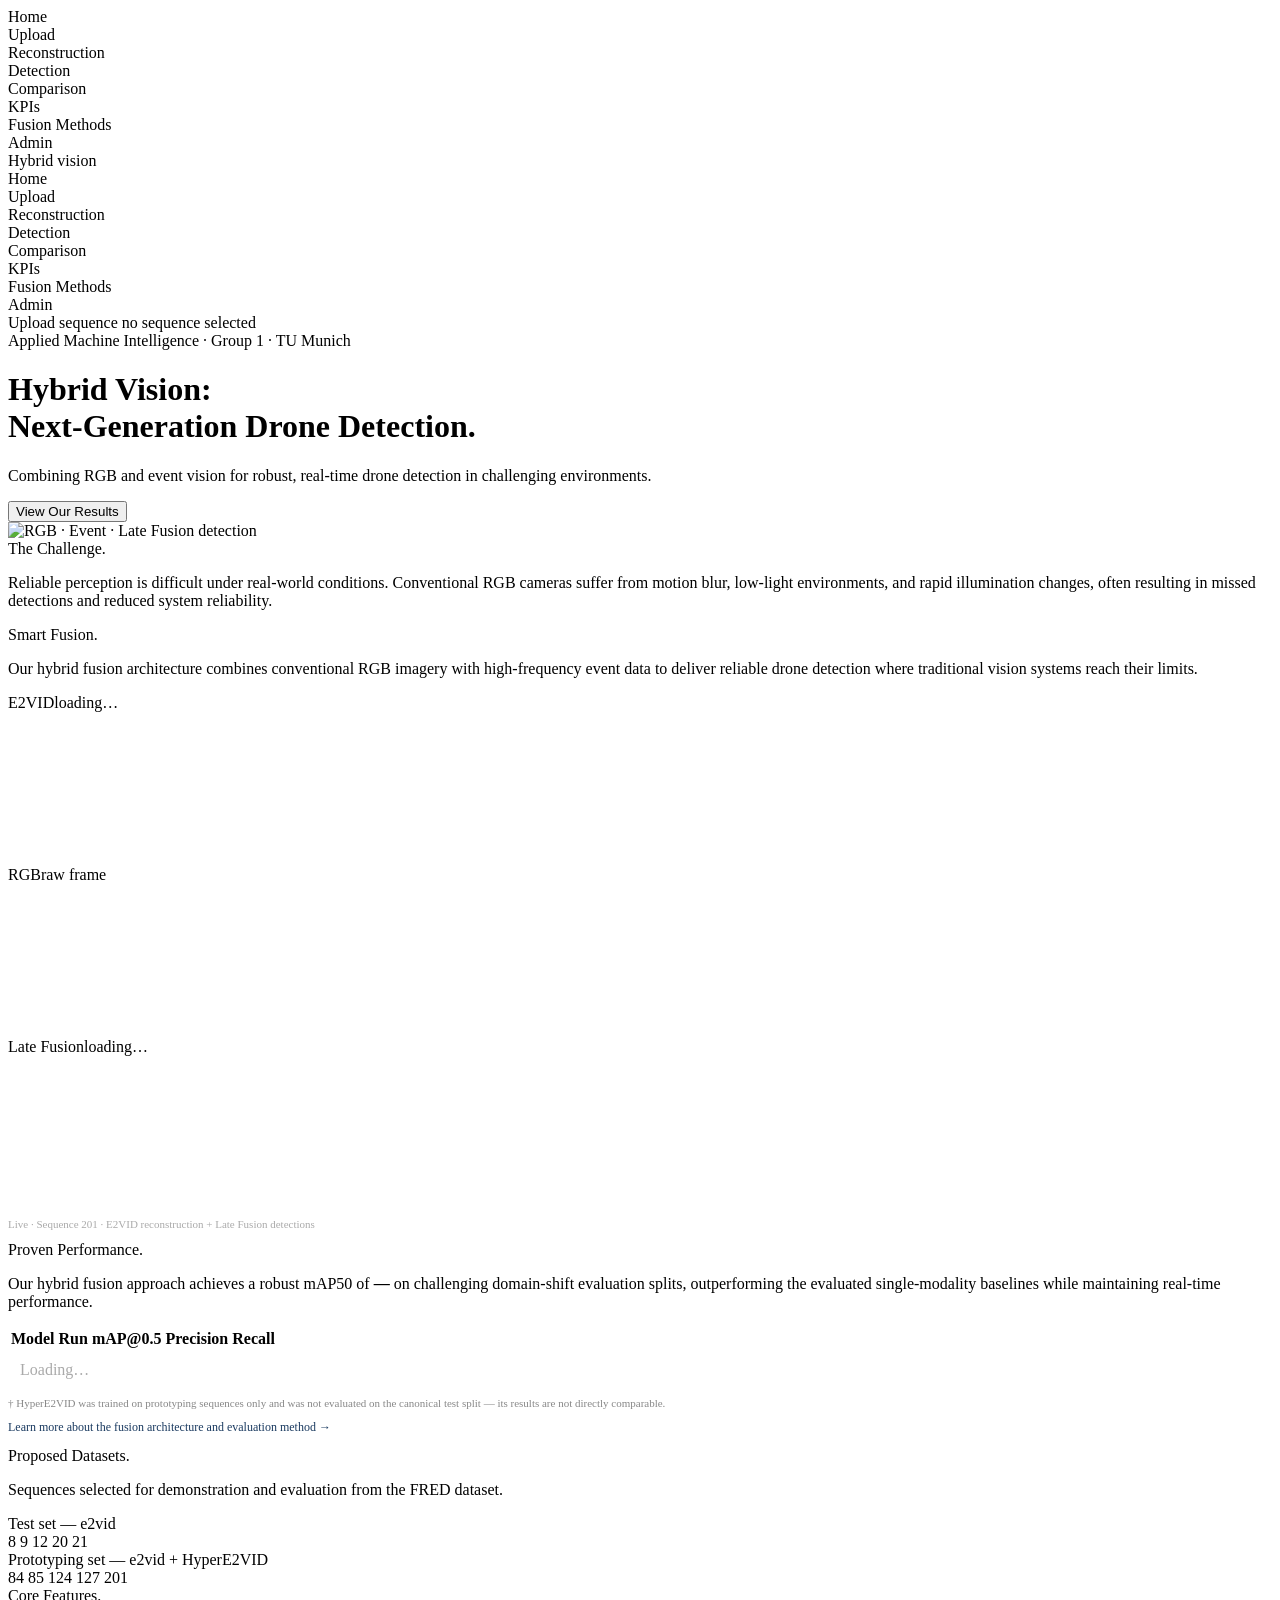
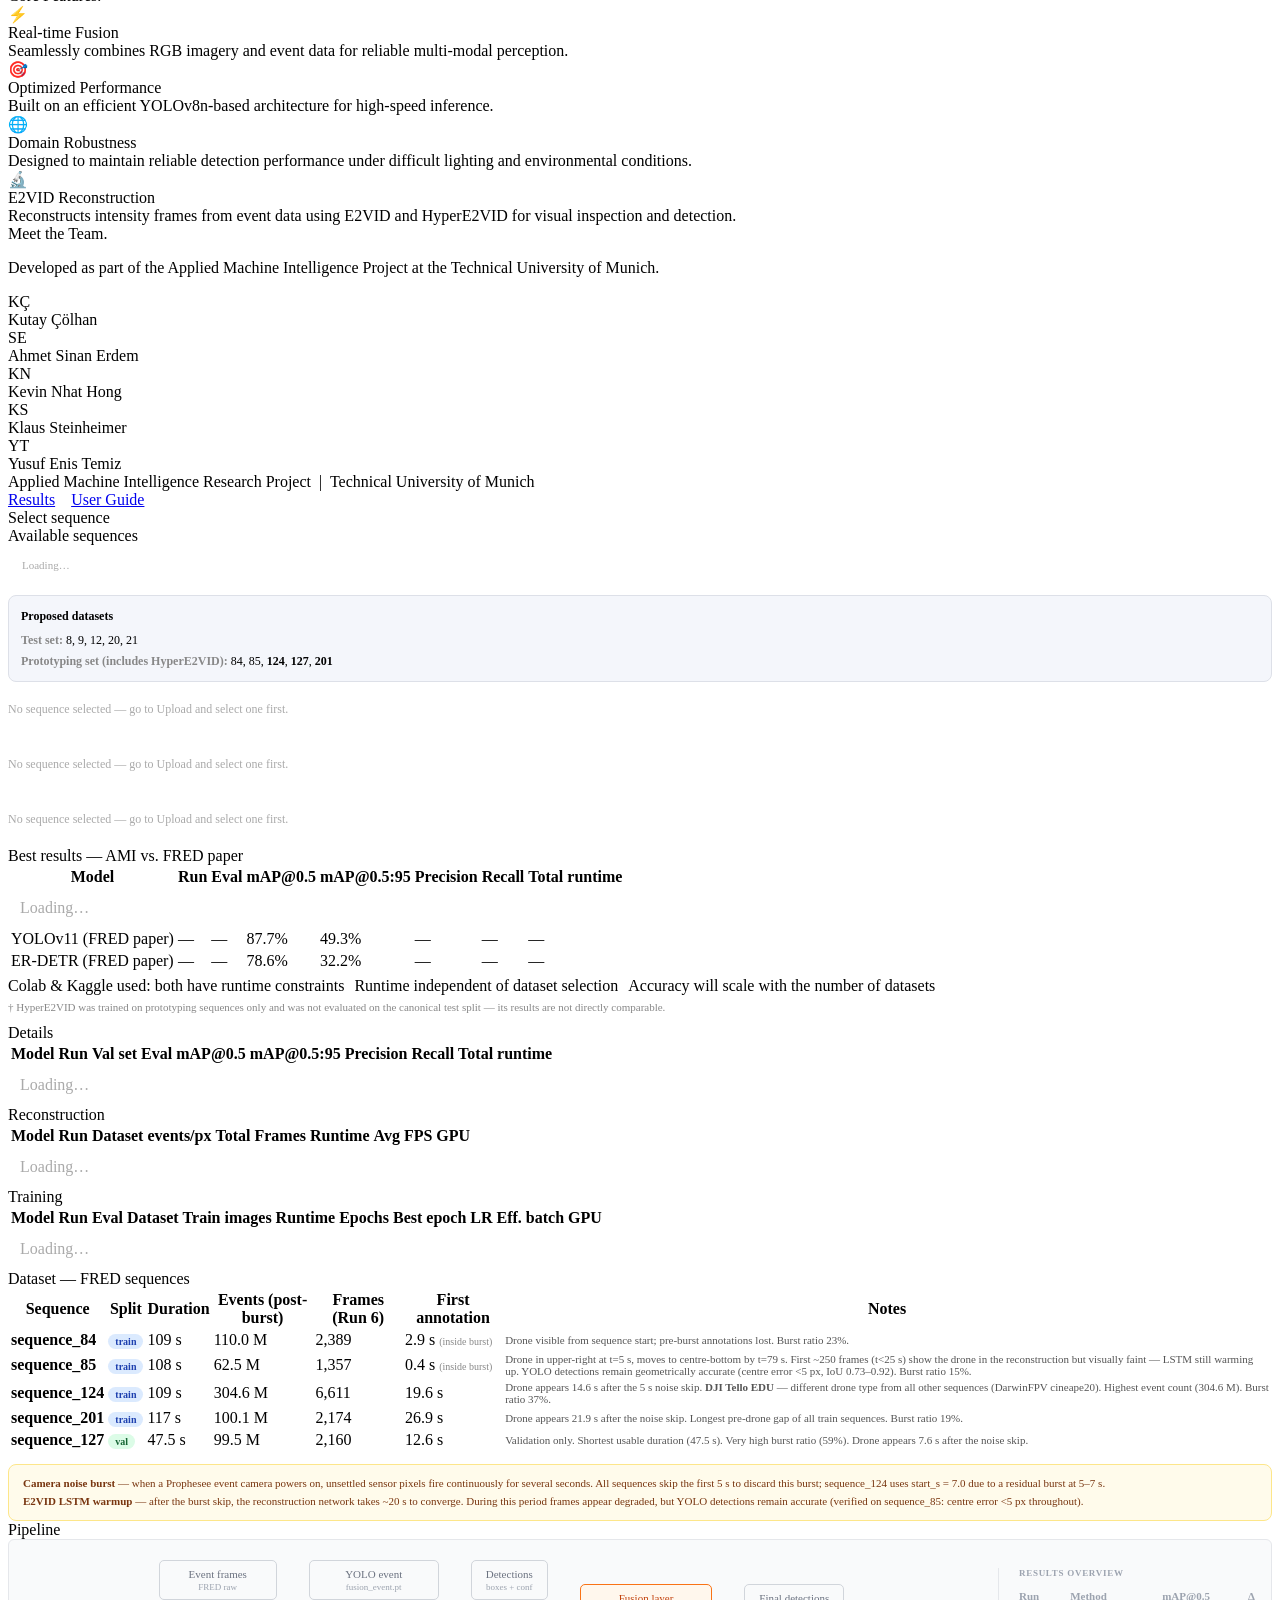
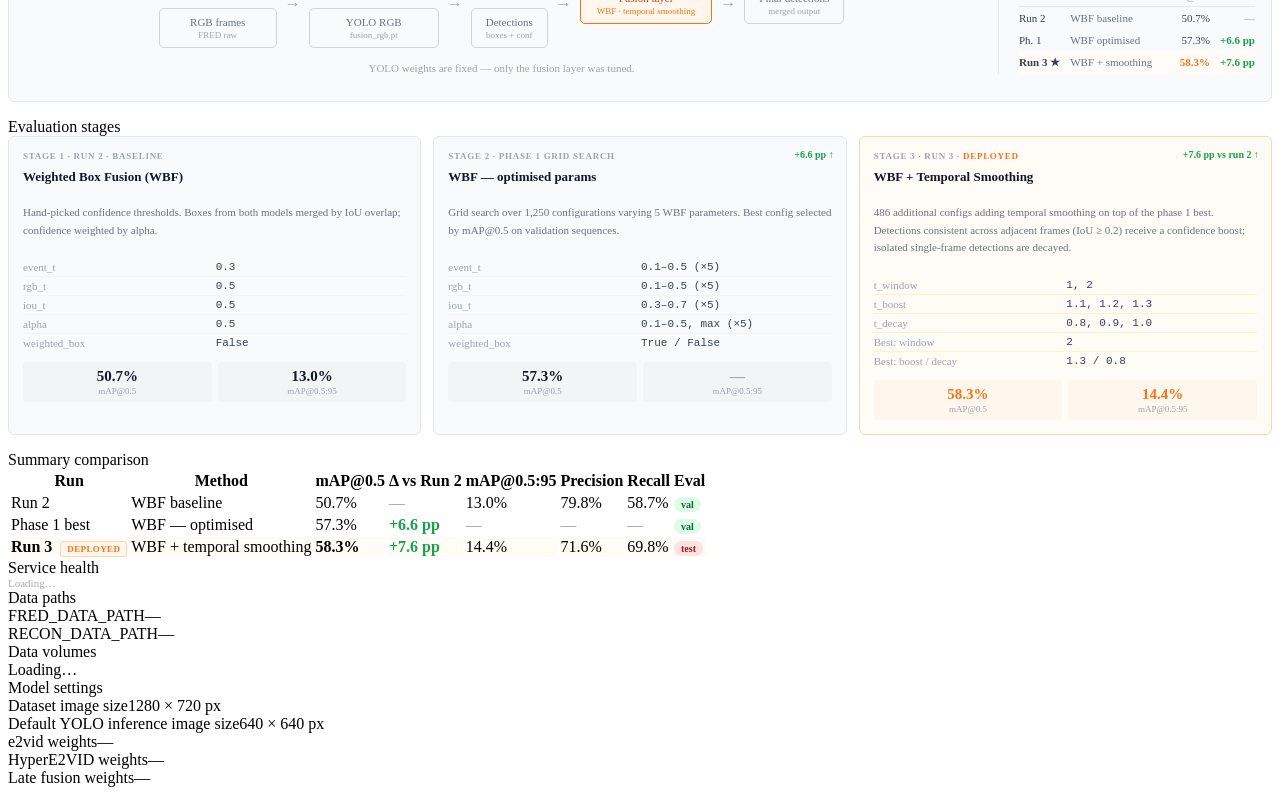
==== commit 2ac79596: "fix: place results overview table beside pipeline diagram to avoid scrolling Co-Authored-By: Claude " ====
--- a/services/web/static/index.html
+++ b/services/web/static/index.html
@@ -538,28 +538,63 @@
 
           <!-- Pipeline overview -->
           <div class="tbl-title" style="margin-top:0">Pipeline</div>
-          <div style="background:#f9fafb;border:1px solid #e5e7eb;border-radius:6px;padding:16px;margin-bottom:16px">
-            <div style="display:flex;align-items:center;justify-content:center;gap:4px;flex-wrap:wrap;padding:4px 0">
-              <div style="display:flex;flex-direction:column;gap:8px">
-                <div style="border:1.5px solid #d1d5db;border-radius:5px;padding:7px 14px;font-size:11px;color:#6b7280;text-align:center;min-width:88px">Event frames<br><span style="font-size:9px;color:#9ca3af">FRED raw</span></div>
-                <div style="border:1.5px solid #d1d5db;border-radius:5px;padding:7px 14px;font-size:11px;color:#6b7280;text-align:center;min-width:88px">RGB frames<br><span style="font-size:9px;color:#9ca3af">FRED raw</span></div>
-              </div>
-              <div style="font-size:16px;color:#9ca3af;padding:0 4px;align-self:center">→</div>
-              <div style="display:flex;flex-direction:column;gap:8px">
-                <div style="border:1.5px solid #d1d5db;border-radius:5px;padding:7px 14px;font-size:11px;color:#6b7280;text-align:center;min-width:100px">YOLO event<br><span style="font-size:9px;color:#9ca3af">fusion_event.pt</span></div>
-                <div style="border:1.5px solid #d1d5db;border-radius:5px;padding:7px 14px;font-size:11px;color:#6b7280;text-align:center;min-width:100px">YOLO RGB<br><span style="font-size:9px;color:#9ca3af">fusion_rgb.pt</span></div>
-              </div>
-              <div style="font-size:16px;color:#9ca3af;padding:0 4px;align-self:center">→</div>
-              <div style="display:flex;flex-direction:column;gap:8px">
-                <div style="border:1.5px solid #d1d5db;border-radius:5px;padding:7px 14px;font-size:11px;color:#6b7280;text-align:center">Detections<br><span style="font-size:9px;color:#9ca3af">boxes + conf</span></div>
-                <div style="border:1.5px solid #d1d5db;border-radius:5px;padding:7px 14px;font-size:11px;color:#6b7280;text-align:center">Detections<br><span style="font-size:9px;color:#9ca3af">boxes + conf</span></div>
-              </div>
-              <div style="font-size:16px;color:#9ca3af;padding:0 4px;align-self:center">→</div>
-              <div style="border:1.5px solid #f97316;border-radius:5px;padding:7px 16px;font-size:11px;color:#c2410c;text-align:center;background:#fff7ed;align-self:center">Fusion layer<br><span style="font-size:9px;color:#f97316">WBF · temporal smoothing</span></div>
-              <div style="font-size:16px;color:#9ca3af;padding:0 4px;align-self:center">→</div>
-              <div style="border:1.5px solid #d1d5db;border-radius:5px;padding:7px 14px;font-size:11px;color:#6b7280;text-align:center;align-self:center">Final detections<br><span style="font-size:9px;color:#9ca3af">merged output</span></div>
-            </div>
-            <p style="font-size:11px;color:#9ca3af;text-align:center;margin-top:10px">YOLO weights are fixed — only the fusion layer was tuned in this evaluation.</p>
+          <div style="background:#f9fafb;border:1px solid #e5e7eb;border-radius:6px;padding:16px;margin-bottom:16px;display:flex;gap:20px;align-items:center">
+            <!-- Pipeline diagram -->
+            <div style="flex:1;min-width:0">
+              <div style="display:flex;align-items:center;justify-content:center;gap:4px;flex-wrap:wrap;padding:4px 0">
+                <div style="display:flex;flex-direction:column;gap:8px">
+                  <div style="border:1.5px solid #d1d5db;border-radius:5px;padding:7px 14px;font-size:11px;color:#6b7280;text-align:center;min-width:88px">Event frames<br><span style="font-size:9px;color:#9ca3af">FRED raw</span></div>
+                  <div style="border:1.5px solid #d1d5db;border-radius:5px;padding:7px 14px;font-size:11px;color:#6b7280;text-align:center;min-width:88px">RGB frames<br><span style="font-size:9px;color:#9ca3af">FRED raw</span></div>
+                </div>
+                <div style="font-size:16px;color:#9ca3af;padding:0 4px;align-self:center">→</div>
+                <div style="display:flex;flex-direction:column;gap:8px">
+                  <div style="border:1.5px solid #d1d5db;border-radius:5px;padding:7px 14px;font-size:11px;color:#6b7280;text-align:center;min-width:100px">YOLO event<br><span style="font-size:9px;color:#9ca3af">fusion_event.pt</span></div>
+                  <div style="border:1.5px solid #d1d5db;border-radius:5px;padding:7px 14px;font-size:11px;color:#6b7280;text-align:center;min-width:100px">YOLO RGB<br><span style="font-size:9px;color:#9ca3af">fusion_rgb.pt</span></div>
+                </div>
+                <div style="font-size:16px;color:#9ca3af;padding:0 4px;align-self:center">→</div>
+                <div style="display:flex;flex-direction:column;gap:8px">
+                  <div style="border:1.5px solid #d1d5db;border-radius:5px;padding:7px 14px;font-size:11px;color:#6b7280;text-align:center">Detections<br><span style="font-size:9px;color:#9ca3af">boxes + conf</span></div>
+                  <div style="border:1.5px solid #d1d5db;border-radius:5px;padding:7px 14px;font-size:11px;color:#6b7280;text-align:center">Detections<br><span style="font-size:9px;color:#9ca3af">boxes + conf</span></div>
+                </div>
+                <div style="font-size:16px;color:#9ca3af;padding:0 4px;align-self:center">→</div>
+                <div style="border:1.5px solid #f97316;border-radius:5px;padding:7px 16px;font-size:11px;color:#c2410c;text-align:center;background:#fff7ed;align-self:center">Fusion layer<br><span style="font-size:9px;color:#f97316">WBF · temporal smoothing</span></div>
+                <div style="font-size:16px;color:#9ca3af;padding:0 4px;align-self:center">→</div>
+                <div style="border:1.5px solid #d1d5db;border-radius:5px;padding:7px 14px;font-size:11px;color:#6b7280;text-align:center;align-self:center">Final detections<br><span style="font-size:9px;color:#9ca3af">merged output</span></div>
+              </div>
+              <p style="font-size:11px;color:#9ca3af;text-align:center;margin-top:10px">YOLO weights are fixed — only the fusion layer was tuned.</p>
+            </div>
+            <!-- Abbreviated results table -->
+            <div style="flex:0 0 auto;border-left:1px solid #e5e7eb;padding-left:20px">
+              <div style="font-size:9px;font-weight:700;letter-spacing:.08em;text-transform:uppercase;color:#9ca3af;margin-bottom:8px">Results overview</div>
+              <table style="border-collapse:collapse;font-size:11px;font-variant-numeric:tabular-nums;white-space:nowrap">
+                <thead><tr>
+                  <th style="text-align:left;padding:4px 10px 4px 0;color:#9ca3af;font-weight:600;border-bottom:1px solid #e5e7eb">Run</th>
+                  <th style="text-align:left;padding:4px 10px 4px 0;color:#9ca3af;font-weight:600;border-bottom:1px solid #e5e7eb">Method</th>
+                  <th style="text-align:right;padding:4px 10px 4px 0;color:#9ca3af;font-weight:600;border-bottom:1px solid #e5e7eb">mAP@0.5</th>
+                  <th style="text-align:right;padding:4px 0;color:#9ca3af;font-weight:600;border-bottom:1px solid #e5e7eb">Δ</th>
+                </tr></thead>
+                <tbody>
+                  <tr>
+                    <td style="padding:5px 10px 5px 0;color:#374151">Run 2</td>
+                    <td style="padding:5px 10px 5px 0;color:#6b7280">WBF baseline</td>
+                    <td style="padding:5px 10px 5px 0;text-align:right;color:#374151">50.7%</td>
+                    <td style="padding:5px 0;text-align:right;color:#9ca3af">—</td>
+                  </tr>
+                  <tr>
+                    <td style="padding:5px 10px 5px 0;color:#374151">Ph. 1</td>
+                    <td style="padding:5px 10px 5px 0;color:#6b7280">WBF optimised</td>
+                    <td style="padding:5px 10px 5px 0;text-align:right;color:#374151">57.3%</td>
+                    <td style="padding:5px 0;text-align:right;color:#16a34a;font-weight:600">+6.6 pp</td>
+                  </tr>
+                  <tr style="background:#fffbf7">
+                    <td style="padding:5px 10px 5px 0;color:#374151;font-weight:600">Run 3 ★</td>
+                    <td style="padding:5px 10px 5px 0;color:#6b7280">WBF + smoothing</td>
+                    <td style="padding:5px 10px 5px 0;text-align:right;color:#f97316;font-weight:700">58.3%</td>
+                    <td style="padding:5px 0;text-align:right;color:#16a34a;font-weight:600">+7.6 pp</td>
+                  </tr>
+                </tbody>
+              </table>
+            </div>
           </div>
 
           <!-- Three evaluation stage cards -->
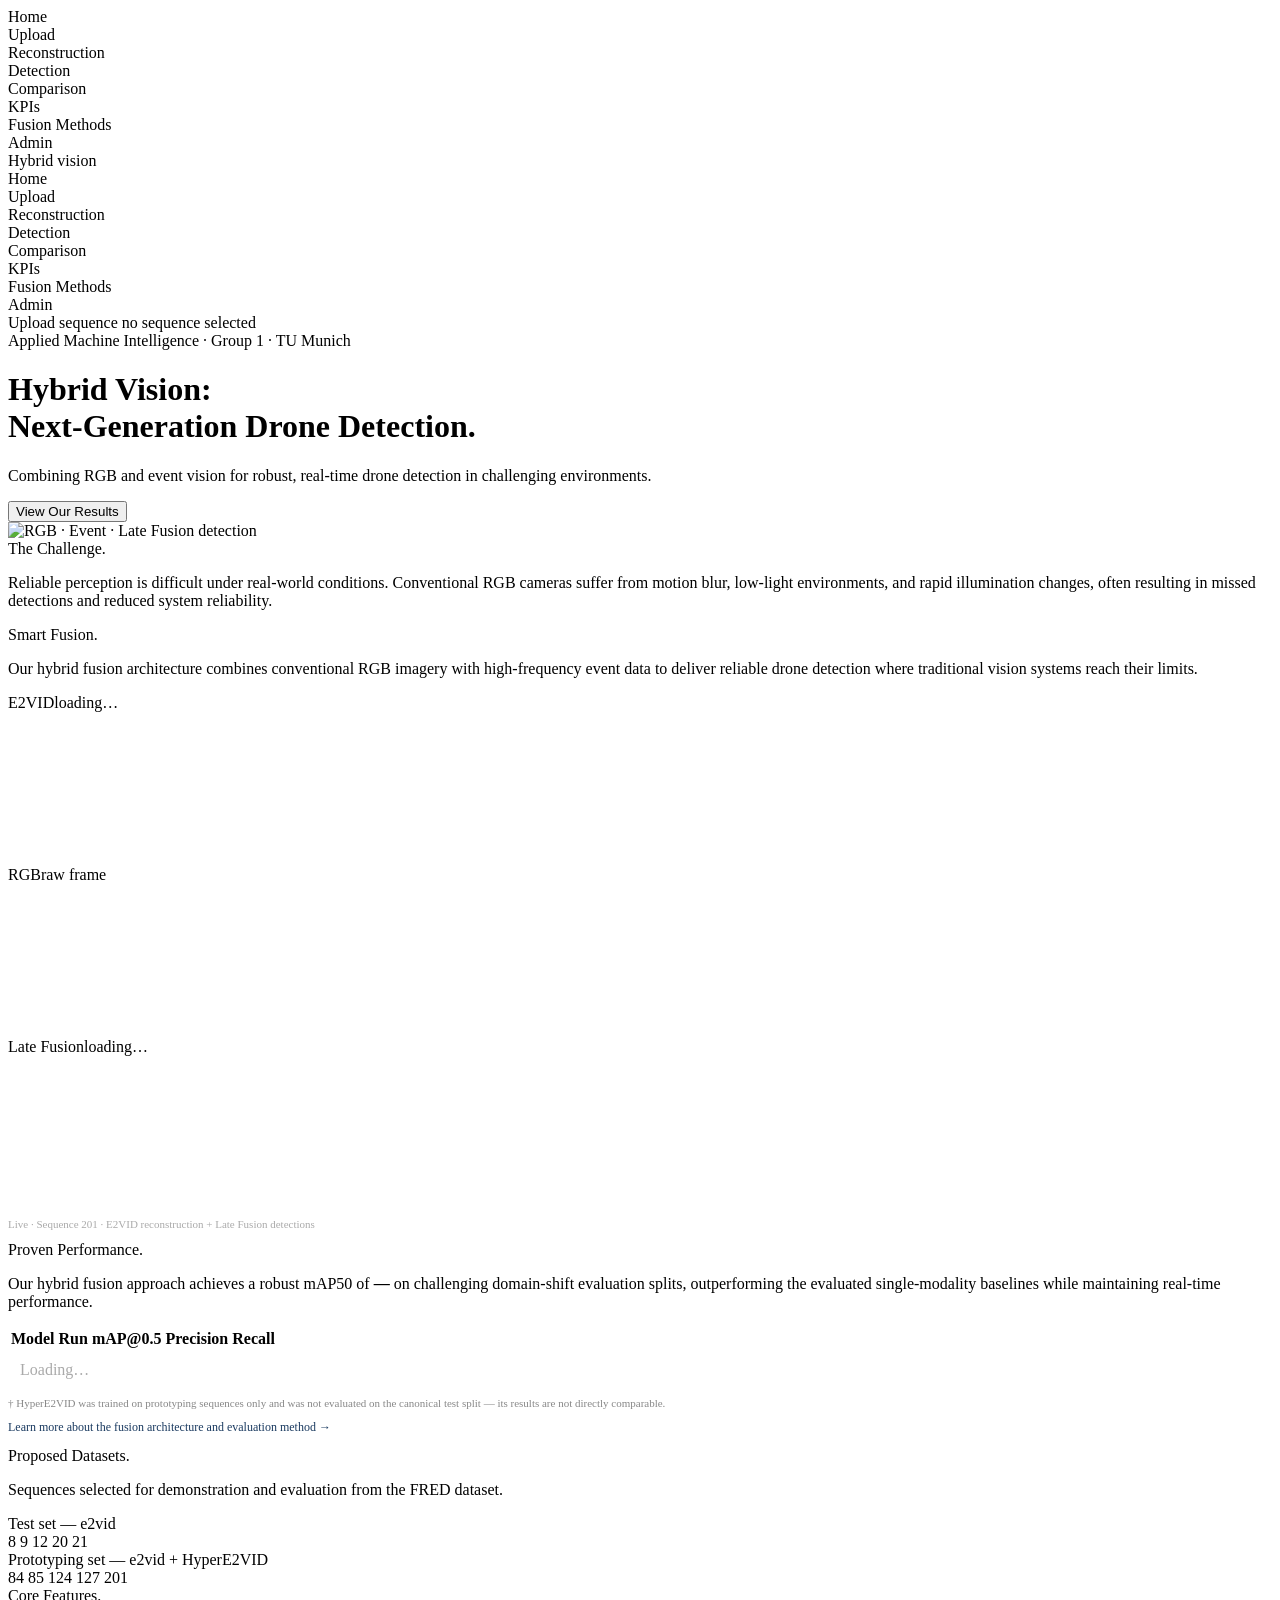
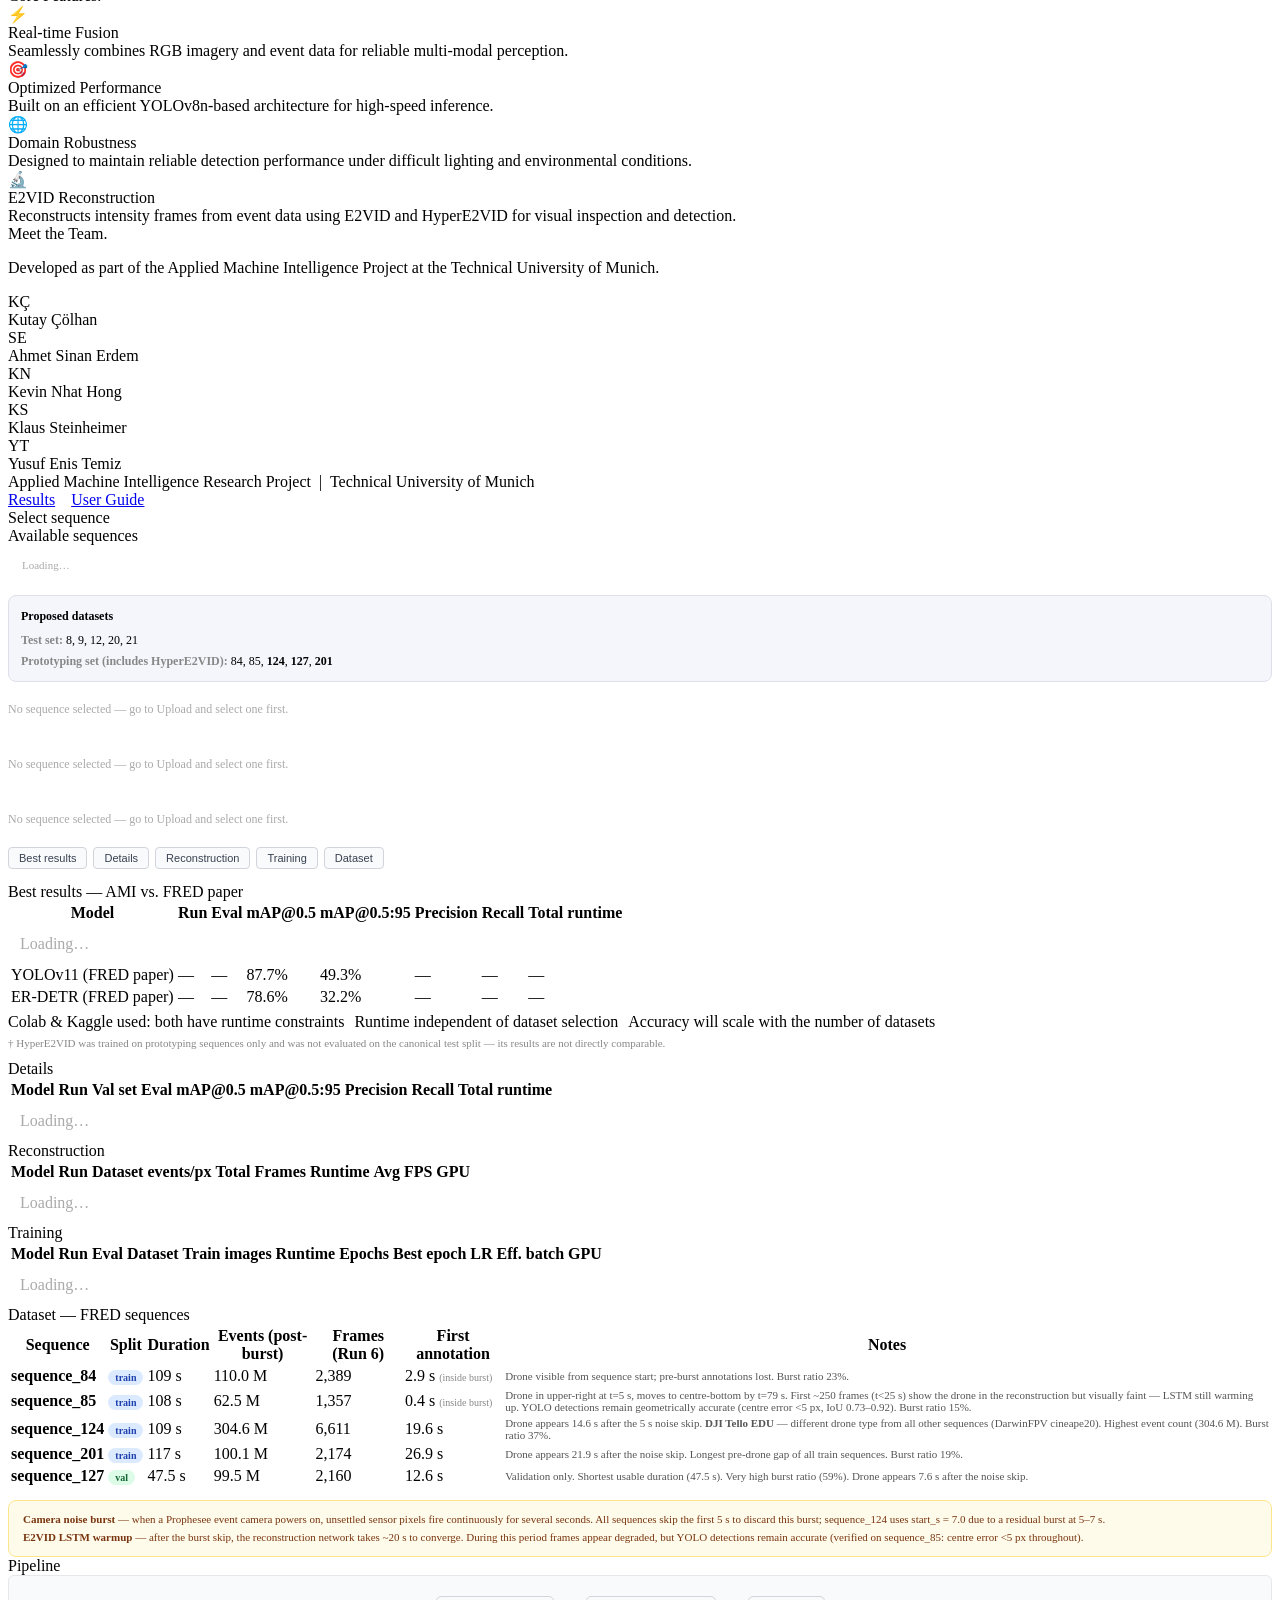
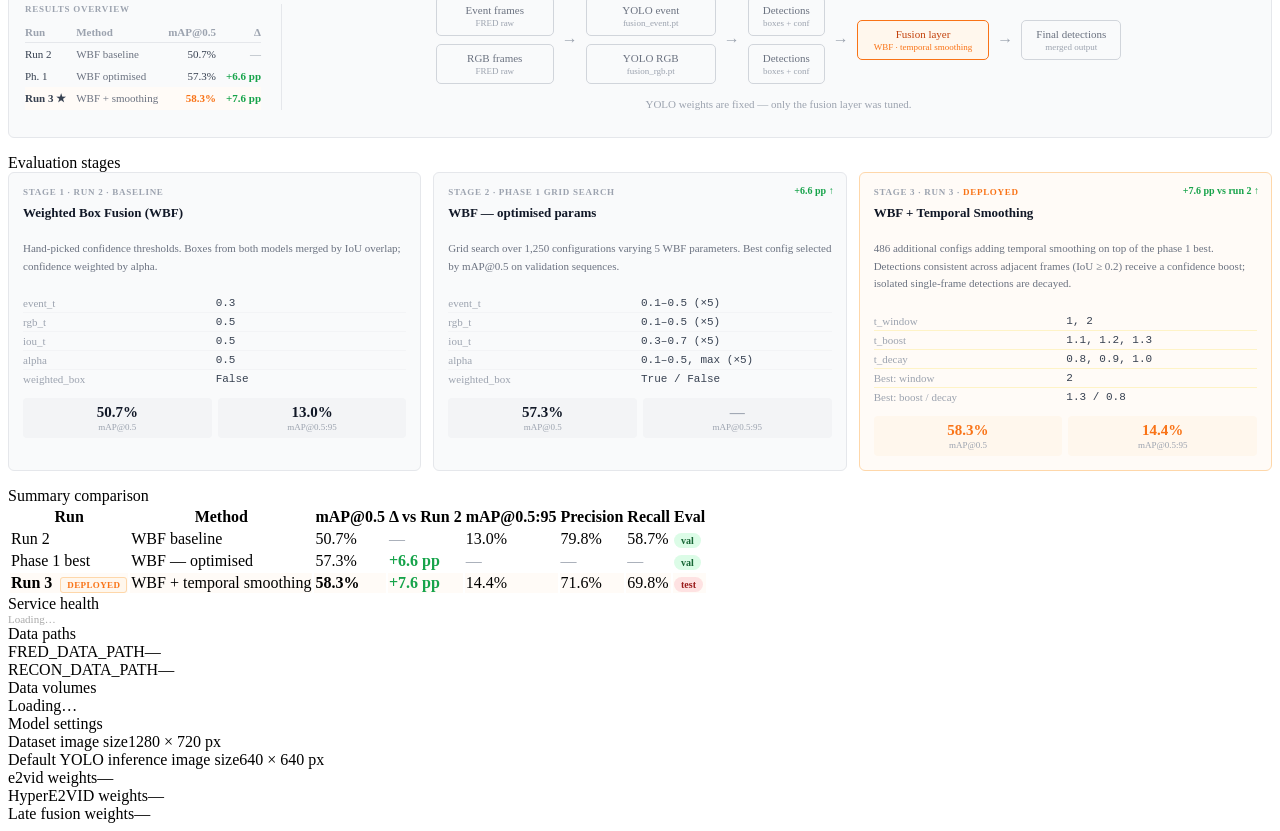
==== commit 56a67639: "feat: add KPI section jump buttons; move results table to left of pipeline Co-Authored-By: Claude So" ====
--- a/services/web/static/index.html
+++ b/services/web/static/index.html
@@ -455,7 +455,15 @@
         <!-- Tables populated from /api/kpis (JSON files in /app/kpis/)         -->
         <!-- Paper baseline rows are static HTML; our runs are injected by JS   -->
         <div class="screen" id="s-kpis">
-          <div class="tbl-title" style="margin-top:0">Best results — AMI vs. FRED paper</div>
+          <!-- Section jump buttons -->
+          <div style="display:flex;flex-wrap:wrap;gap:6px;margin-bottom:14px">
+            <button onclick="document.getElementById('kpi-best').scrollIntoView({behavior:'smooth'})"     style="font-size:11px;padding:4px 10px;border:1px solid #d1d5db;border-radius:4px;background:#f9fafb;color:#374151;cursor:pointer">Best results</button>
+            <button onclick="document.getElementById('kpi-details').scrollIntoView({behavior:'smooth'})"  style="font-size:11px;padding:4px 10px;border:1px solid #d1d5db;border-radius:4px;background:#f9fafb;color:#374151;cursor:pointer">Details</button>
+            <button onclick="document.getElementById('kpi-recon').scrollIntoView({behavior:'smooth'})"    style="font-size:11px;padding:4px 10px;border:1px solid #d1d5db;border-radius:4px;background:#f9fafb;color:#374151;cursor:pointer">Reconstruction</button>
+            <button onclick="document.getElementById('kpi-training').scrollIntoView({behavior:'smooth'})" style="font-size:11px;padding:4px 10px;border:1px solid #d1d5db;border-radius:4px;background:#f9fafb;color:#374151;cursor:pointer">Training</button>
+            <button onclick="document.getElementById('kpi-dataset').scrollIntoView({behavior:'smooth'})"  style="font-size:11px;padding:4px 10px;border:1px solid #d1d5db;border-radius:4px;background:#f9fafb;color:#374151;cursor:pointer">Dataset</button>
+          </div>
+          <div id="kpi-best" class="tbl-title" style="margin-top:0">Best results — AMI vs. FRED paper</div>
           <div class="tbl-wrap"><table>
             <thead><tr><th>Model</th><th>Run</th><th>Eval</th><th>mAP@0.5</th><th>mAP@0.5:95</th><th>Precision</th><th>Recall</th><th>Total runtime</th></tr></thead>
             <tbody id="kpi-summary-body"><tr><td colspan="8" style="color:#aaa;padding:10px">Loading…</td></tr></tbody>
@@ -471,22 +479,22 @@
             <div class="kpi-note-chip" style="flex:0 1 auto">Accuracy will scale with the number of datasets</div>
           </div>
           <p style="font-size:11px;color:#888;margin-top:6px">† HyperE2VID was trained on prototyping sequences only and was not evaluated on the canonical test split — its results are not directly comparable.</p>
-          <div class="tbl-title">Details</div>
+          <div id="kpi-details" class="tbl-title">Details</div>
           <div class="tbl-wrap"><table>
             <thead><tr><th>Model</th><th>Run</th><th>Val set</th><th>Eval</th><th>mAP@0.5</th><th>mAP@0.5:95</th><th>Precision</th><th>Recall</th><th>Total runtime</th></tr></thead>
             <tbody id="kpi-det-body"><tr><td colspan="9" style="color:#aaa;padding:10px">Loading…</td></tr></tbody>
           </table></div>
-          <div class="tbl-title">Reconstruction</div>
+          <div id="kpi-recon" class="tbl-title">Reconstruction</div>
           <div class="tbl-wrap"><table>
             <thead><tr><th>Model</th><th>Run</th><th>Dataset</th><th>events/px</th><th>Total Frames</th><th>Runtime</th><th>Avg FPS</th><th>GPU</th></tr></thead>
             <tbody id="kpi-rec-body"><tr><td colspan="7" style="color:#aaa;padding:10px">Loading…</td></tr></tbody>
           </table></div>
-          <div class="tbl-title">Training</div>
+          <div id="kpi-training" class="tbl-title">Training</div>
           <div class="tbl-wrap"><table>
             <thead><tr><th>Model</th><th>Run</th><th>Eval</th><th>Dataset</th><th>Train images</th><th>Runtime</th><th>Epochs</th><th>Best epoch</th><th>LR</th><th>Eff. batch</th><th>GPU</th></tr></thead>
             <tbody id="kpi-tr-body"><tr><td colspan="11" style="color:#aaa;padding:10px">Loading…</td></tr></tbody>
           </table></div>
-          <div class="tbl-title">Dataset — FRED sequences</div>
+          <div id="kpi-dataset" class="tbl-title">Dataset — FRED sequences</div>
           <div class="tbl-wrap"><table>
             <thead><tr><th>Sequence</th><th>Split</th><th>Duration</th><th>Events (post-burst)</th><th>Frames (Run 6)</th><th>First annotation</th><th>Notes</th></tr></thead>
             <tbody>
@@ -539,32 +547,8 @@
           <!-- Pipeline overview -->
           <div class="tbl-title" style="margin-top:0">Pipeline</div>
           <div style="background:#f9fafb;border:1px solid #e5e7eb;border-radius:6px;padding:16px;margin-bottom:16px;display:flex;gap:20px;align-items:center">
-            <!-- Pipeline diagram -->
-            <div style="flex:1;min-width:0">
-              <div style="display:flex;align-items:center;justify-content:center;gap:4px;flex-wrap:wrap;padding:4px 0">
-                <div style="display:flex;flex-direction:column;gap:8px">
-                  <div style="border:1.5px solid #d1d5db;border-radius:5px;padding:7px 14px;font-size:11px;color:#6b7280;text-align:center;min-width:88px">Event frames<br><span style="font-size:9px;color:#9ca3af">FRED raw</span></div>
-                  <div style="border:1.5px solid #d1d5db;border-radius:5px;padding:7px 14px;font-size:11px;color:#6b7280;text-align:center;min-width:88px">RGB frames<br><span style="font-size:9px;color:#9ca3af">FRED raw</span></div>
-                </div>
-                <div style="font-size:16px;color:#9ca3af;padding:0 4px;align-self:center">→</div>
-                <div style="display:flex;flex-direction:column;gap:8px">
-                  <div style="border:1.5px solid #d1d5db;border-radius:5px;padding:7px 14px;font-size:11px;color:#6b7280;text-align:center;min-width:100px">YOLO event<br><span style="font-size:9px;color:#9ca3af">fusion_event.pt</span></div>
-                  <div style="border:1.5px solid #d1d5db;border-radius:5px;padding:7px 14px;font-size:11px;color:#6b7280;text-align:center;min-width:100px">YOLO RGB<br><span style="font-size:9px;color:#9ca3af">fusion_rgb.pt</span></div>
-                </div>
-                <div style="font-size:16px;color:#9ca3af;padding:0 4px;align-self:center">→</div>
-                <div style="display:flex;flex-direction:column;gap:8px">
-                  <div style="border:1.5px solid #d1d5db;border-radius:5px;padding:7px 14px;font-size:11px;color:#6b7280;text-align:center">Detections<br><span style="font-size:9px;color:#9ca3af">boxes + conf</span></div>
-                  <div style="border:1.5px solid #d1d5db;border-radius:5px;padding:7px 14px;font-size:11px;color:#6b7280;text-align:center">Detections<br><span style="font-size:9px;color:#9ca3af">boxes + conf</span></div>
-                </div>
-                <div style="font-size:16px;color:#9ca3af;padding:0 4px;align-self:center">→</div>
-                <div style="border:1.5px solid #f97316;border-radius:5px;padding:7px 16px;font-size:11px;color:#c2410c;text-align:center;background:#fff7ed;align-self:center">Fusion layer<br><span style="font-size:9px;color:#f97316">WBF · temporal smoothing</span></div>
-                <div style="font-size:16px;color:#9ca3af;padding:0 4px;align-self:center">→</div>
-                <div style="border:1.5px solid #d1d5db;border-radius:5px;padding:7px 14px;font-size:11px;color:#6b7280;text-align:center;align-self:center">Final detections<br><span style="font-size:9px;color:#9ca3af">merged output</span></div>
-              </div>
-              <p style="font-size:11px;color:#9ca3af;text-align:center;margin-top:10px">YOLO weights are fixed — only the fusion layer was tuned.</p>
-            </div>
             <!-- Abbreviated results table -->
-            <div style="flex:0 0 auto;border-left:1px solid #e5e7eb;padding-left:20px">
+            <div style="flex:0 0 auto;border-right:1px solid #e5e7eb;padding-right:20px">
               <div style="font-size:9px;font-weight:700;letter-spacing:.08em;text-transform:uppercase;color:#9ca3af;margin-bottom:8px">Results overview</div>
               <table style="border-collapse:collapse;font-size:11px;font-variant-numeric:tabular-nums;white-space:nowrap">
                 <thead><tr>
@@ -594,6 +578,30 @@
                   </tr>
                 </tbody>
               </table>
+            </div>
+            <!-- Pipeline diagram -->
+            <div style="flex:1;min-width:0">
+              <div style="display:flex;align-items:center;justify-content:center;gap:4px;flex-wrap:wrap;padding:4px 0">
+                <div style="display:flex;flex-direction:column;gap:8px">
+                  <div style="border:1.5px solid #d1d5db;border-radius:5px;padding:7px 14px;font-size:11px;color:#6b7280;text-align:center;min-width:88px">Event frames<br><span style="font-size:9px;color:#9ca3af">FRED raw</span></div>
+                  <div style="border:1.5px solid #d1d5db;border-radius:5px;padding:7px 14px;font-size:11px;color:#6b7280;text-align:center;min-width:88px">RGB frames<br><span style="font-size:9px;color:#9ca3af">FRED raw</span></div>
+                </div>
+                <div style="font-size:16px;color:#9ca3af;padding:0 4px;align-self:center">→</div>
+                <div style="display:flex;flex-direction:column;gap:8px">
+                  <div style="border:1.5px solid #d1d5db;border-radius:5px;padding:7px 14px;font-size:11px;color:#6b7280;text-align:center;min-width:100px">YOLO event<br><span style="font-size:9px;color:#9ca3af">fusion_event.pt</span></div>
+                  <div style="border:1.5px solid #d1d5db;border-radius:5px;padding:7px 14px;font-size:11px;color:#6b7280;text-align:center;min-width:100px">YOLO RGB<br><span style="font-size:9px;color:#9ca3af">fusion_rgb.pt</span></div>
+                </div>
+                <div style="font-size:16px;color:#9ca3af;padding:0 4px;align-self:center">→</div>
+                <div style="display:flex;flex-direction:column;gap:8px">
+                  <div style="border:1.5px solid #d1d5db;border-radius:5px;padding:7px 14px;font-size:11px;color:#6b7280;text-align:center">Detections<br><span style="font-size:9px;color:#9ca3af">boxes + conf</span></div>
+                  <div style="border:1.5px solid #d1d5db;border-radius:5px;padding:7px 14px;font-size:11px;color:#6b7280;text-align:center">Detections<br><span style="font-size:9px;color:#9ca3af">boxes + conf</span></div>
+                </div>
+                <div style="font-size:16px;color:#9ca3af;padding:0 4px;align-self:center">→</div>
+                <div style="border:1.5px solid #f97316;border-radius:5px;padding:7px 16px;font-size:11px;color:#c2410c;text-align:center;background:#fff7ed;align-self:center">Fusion layer<br><span style="font-size:9px;color:#f97316">WBF · temporal smoothing</span></div>
+                <div style="font-size:16px;color:#9ca3af;padding:0 4px;align-self:center">→</div>
+                <div style="border:1.5px solid #d1d5db;border-radius:5px;padding:7px 14px;font-size:11px;color:#6b7280;text-align:center;align-self:center">Final detections<br><span style="font-size:9px;color:#9ca3af">merged output</span></div>
+              </div>
+              <p style="font-size:11px;color:#9ca3af;text-align:center;margin-top:10px">YOLO weights are fixed — only the fusion layer was tuned.</p>
             </div>
           </div>
 
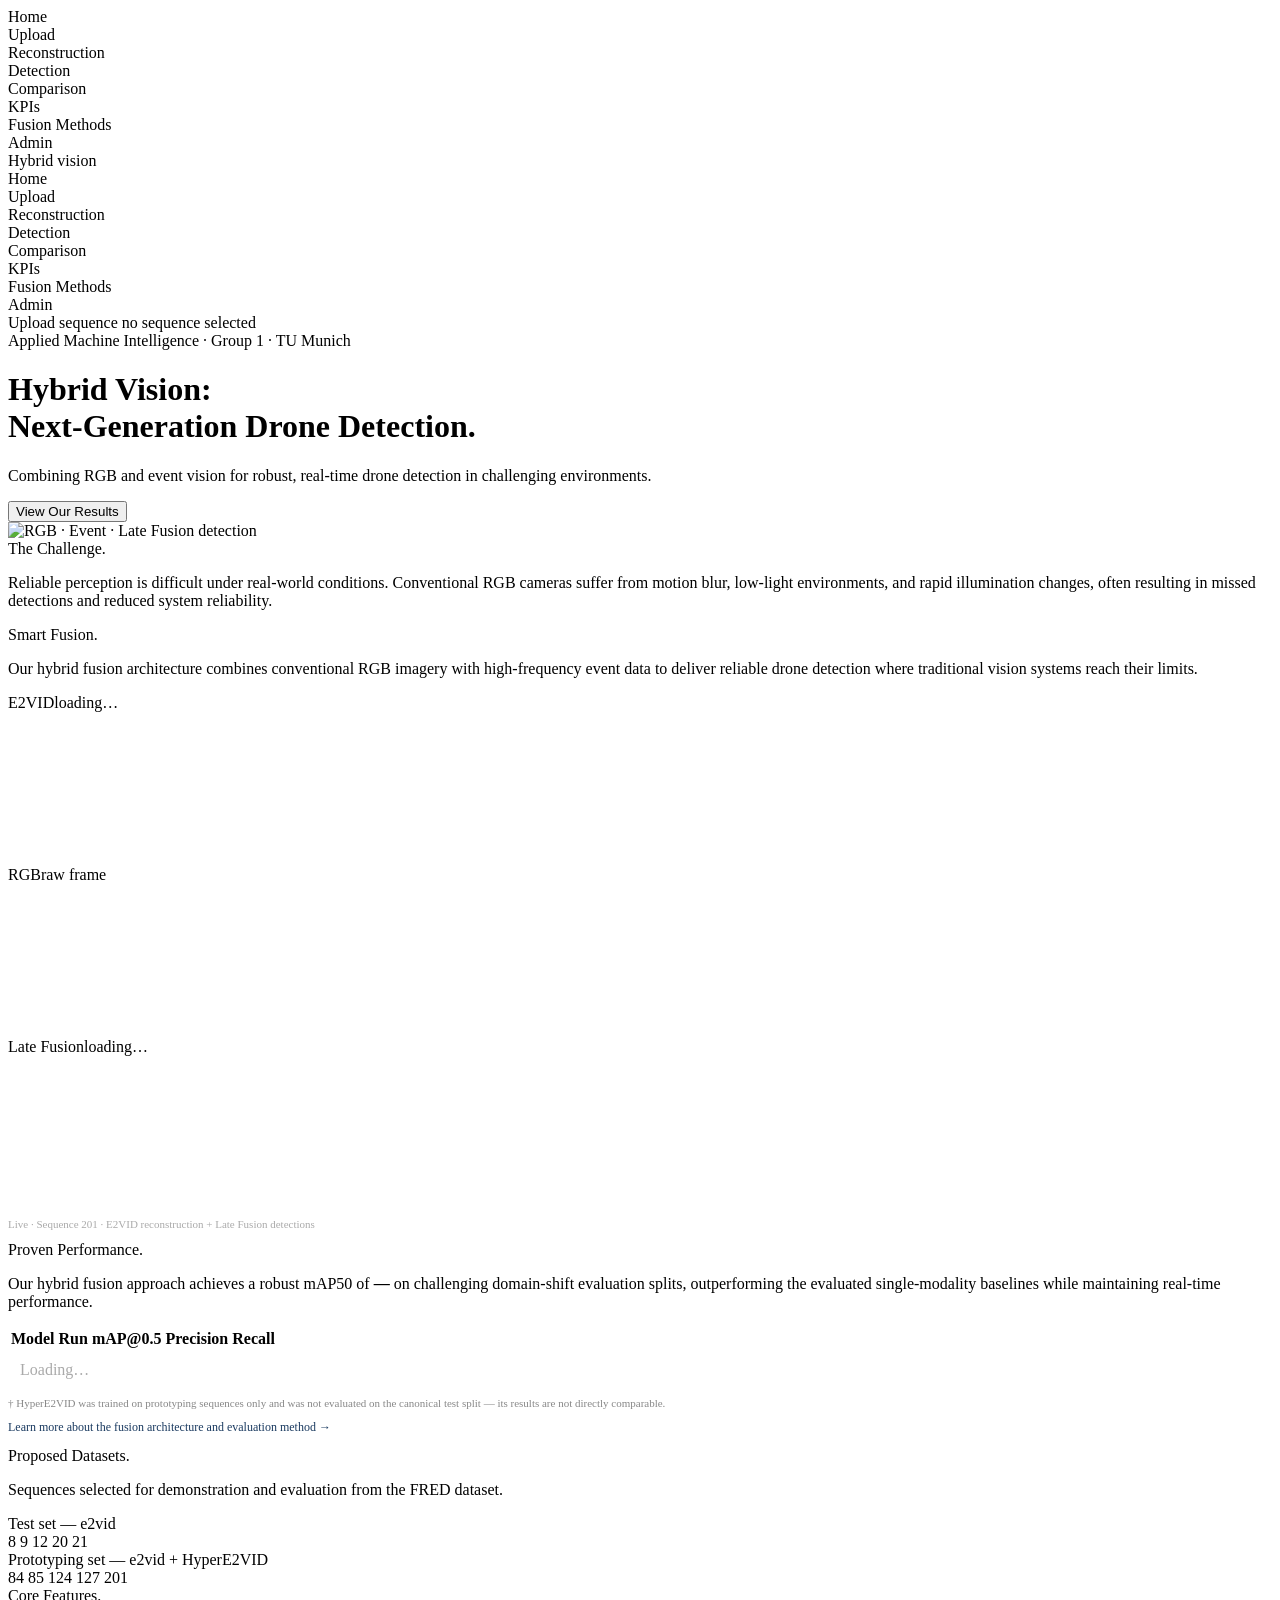
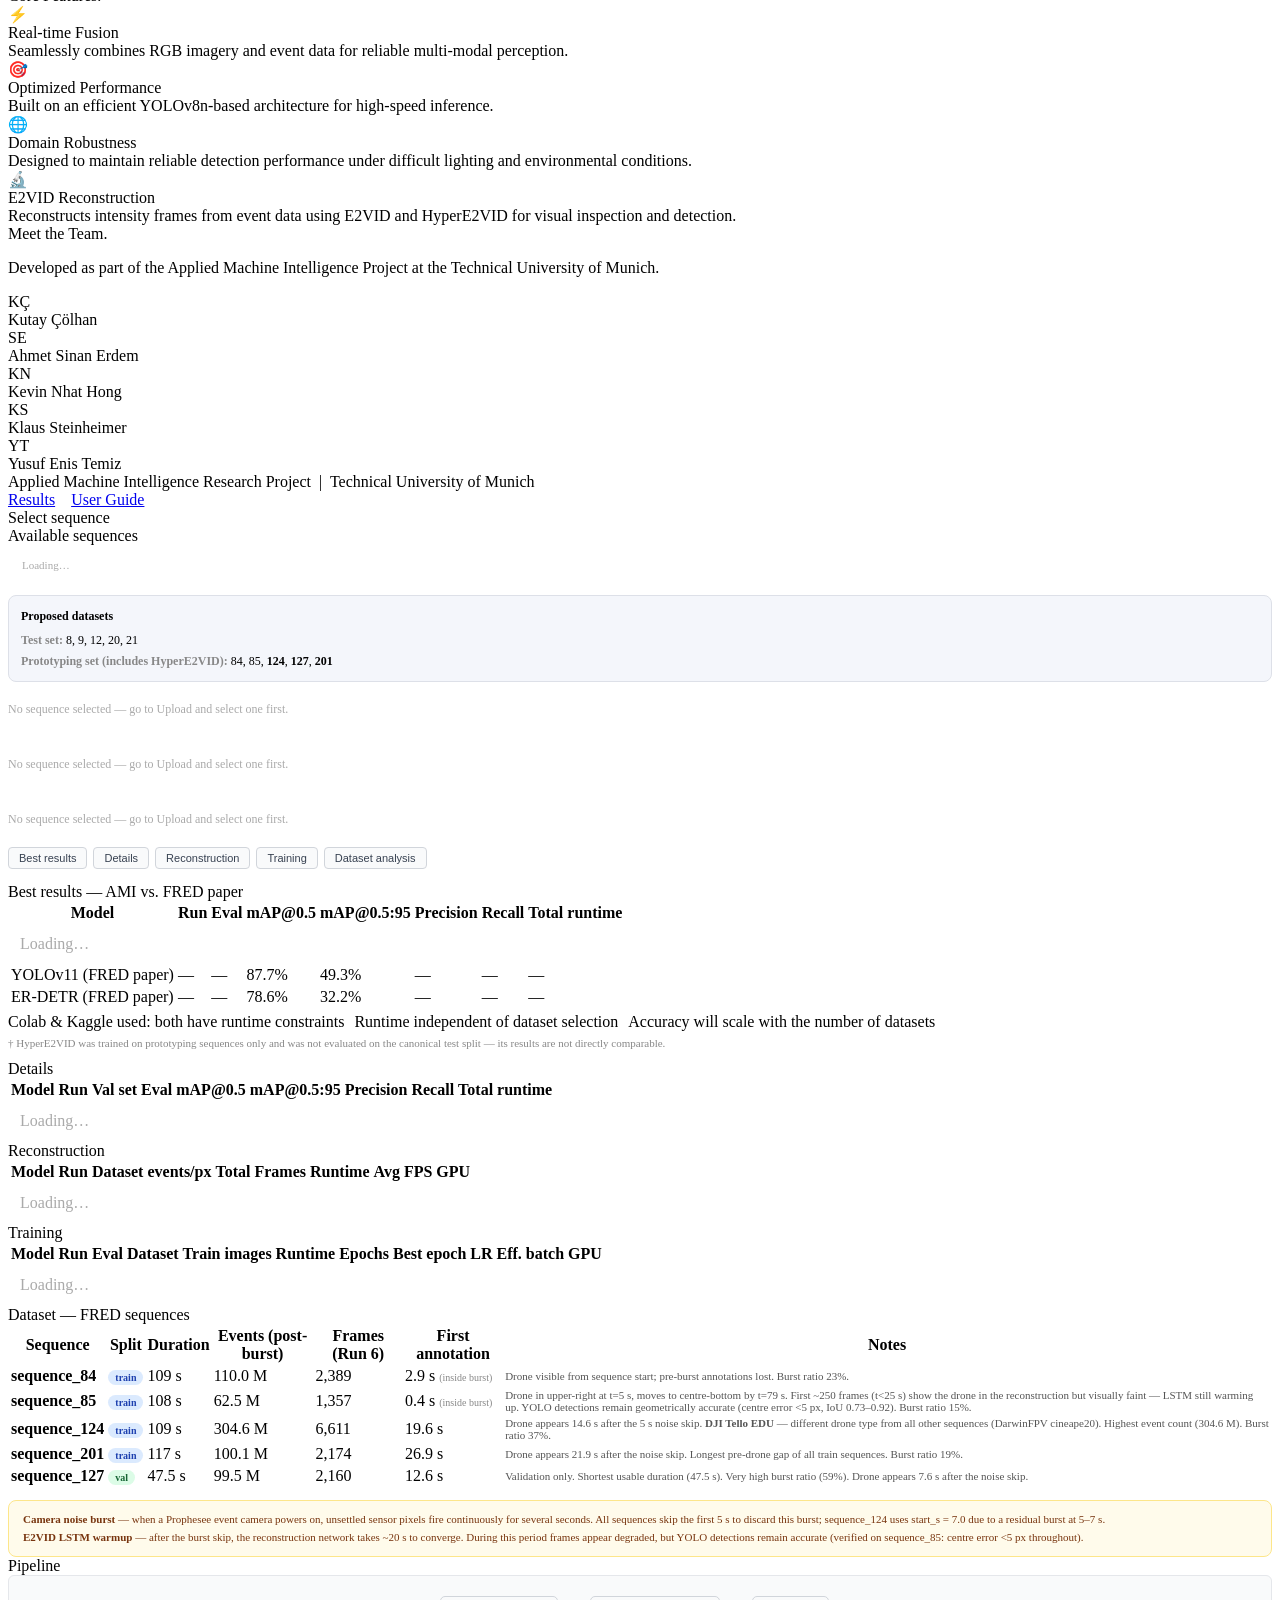
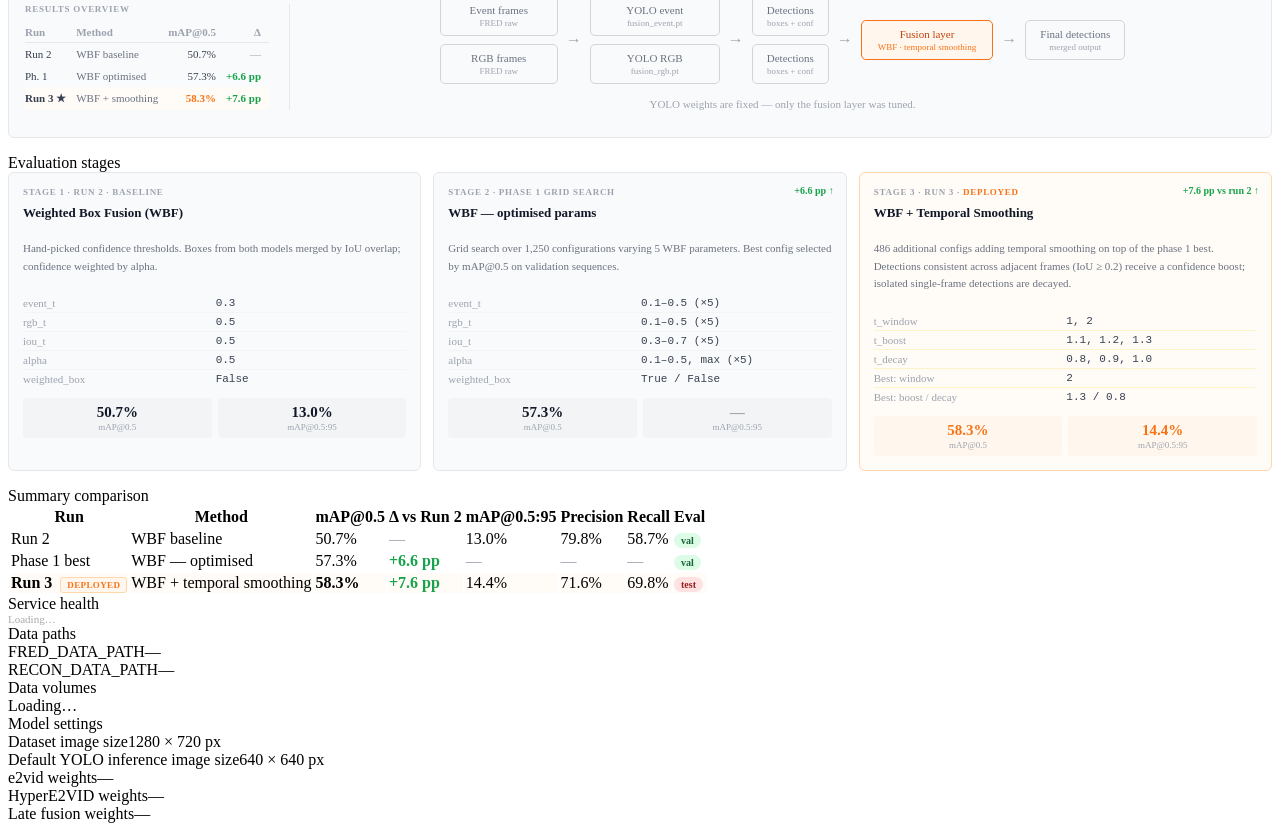
==== commit 885d8881: "fix: add right padding to Δ column; rename Dataset button to Dataset analysis Co-Authored-By: Claude" ====
--- a/services/web/static/index.html
+++ b/services/web/static/index.html
@@ -461,7 +461,7 @@
             <button onclick="document.getElementById('kpi-details').scrollIntoView({behavior:'smooth'})"  style="font-size:11px;padding:4px 10px;border:1px solid #d1d5db;border-radius:4px;background:#f9fafb;color:#374151;cursor:pointer">Details</button>
             <button onclick="document.getElementById('kpi-recon').scrollIntoView({behavior:'smooth'})"    style="font-size:11px;padding:4px 10px;border:1px solid #d1d5db;border-radius:4px;background:#f9fafb;color:#374151;cursor:pointer">Reconstruction</button>
             <button onclick="document.getElementById('kpi-training').scrollIntoView({behavior:'smooth'})" style="font-size:11px;padding:4px 10px;border:1px solid #d1d5db;border-radius:4px;background:#f9fafb;color:#374151;cursor:pointer">Training</button>
-            <button onclick="document.getElementById('kpi-dataset').scrollIntoView({behavior:'smooth'})"  style="font-size:11px;padding:4px 10px;border:1px solid #d1d5db;border-radius:4px;background:#f9fafb;color:#374151;cursor:pointer">Dataset</button>
+            <button onclick="document.getElementById('kpi-dataset').scrollIntoView({behavior:'smooth'})"  style="font-size:11px;padding:4px 10px;border:1px solid #d1d5db;border-radius:4px;background:#f9fafb;color:#374151;cursor:pointer">Dataset analysis</button>
           </div>
           <div id="kpi-best" class="tbl-title" style="margin-top:0">Best results — AMI vs. FRED paper</div>
           <div class="tbl-wrap"><table>
@@ -555,26 +555,26 @@
                   <th style="text-align:left;padding:4px 10px 4px 0;color:#9ca3af;font-weight:600;border-bottom:1px solid #e5e7eb">Run</th>
                   <th style="text-align:left;padding:4px 10px 4px 0;color:#9ca3af;font-weight:600;border-bottom:1px solid #e5e7eb">Method</th>
                   <th style="text-align:right;padding:4px 10px 4px 0;color:#9ca3af;font-weight:600;border-bottom:1px solid #e5e7eb">mAP@0.5</th>
-                  <th style="text-align:right;padding:4px 0;color:#9ca3af;font-weight:600;border-bottom:1px solid #e5e7eb">Δ</th>
+                  <th style="text-align:right;padding:4px 8px 4px 0;color:#9ca3af;font-weight:600;border-bottom:1px solid #e5e7eb">Δ</th>
                 </tr></thead>
                 <tbody>
                   <tr>
                     <td style="padding:5px 10px 5px 0;color:#374151">Run 2</td>
                     <td style="padding:5px 10px 5px 0;color:#6b7280">WBF baseline</td>
                     <td style="padding:5px 10px 5px 0;text-align:right;color:#374151">50.7%</td>
-                    <td style="padding:5px 0;text-align:right;color:#9ca3af">—</td>
+                    <td style="padding:5px 8px 5px 0;text-align:right;color:#9ca3af">—</td>
                   </tr>
                   <tr>
                     <td style="padding:5px 10px 5px 0;color:#374151">Ph. 1</td>
                     <td style="padding:5px 10px 5px 0;color:#6b7280">WBF optimised</td>
                     <td style="padding:5px 10px 5px 0;text-align:right;color:#374151">57.3%</td>
-                    <td style="padding:5px 0;text-align:right;color:#16a34a;font-weight:600">+6.6 pp</td>
+                    <td style="padding:5px 8px 5px 0;text-align:right;color:#16a34a;font-weight:600">+6.6 pp</td>
                   </tr>
                   <tr style="background:#fffbf7">
                     <td style="padding:5px 10px 5px 0;color:#374151;font-weight:600">Run 3 ★</td>
                     <td style="padding:5px 10px 5px 0;color:#6b7280">WBF + smoothing</td>
                     <td style="padding:5px 10px 5px 0;text-align:right;color:#f97316;font-weight:700">58.3%</td>
-                    <td style="padding:5px 0;text-align:right;color:#16a34a;font-weight:600">+7.6 pp</td>
+                    <td style="padding:5px 8px 5px 0;text-align:right;color:#16a34a;font-weight:600">+7.6 pp</td>
                   </tr>
                 </tbody>
               </table>
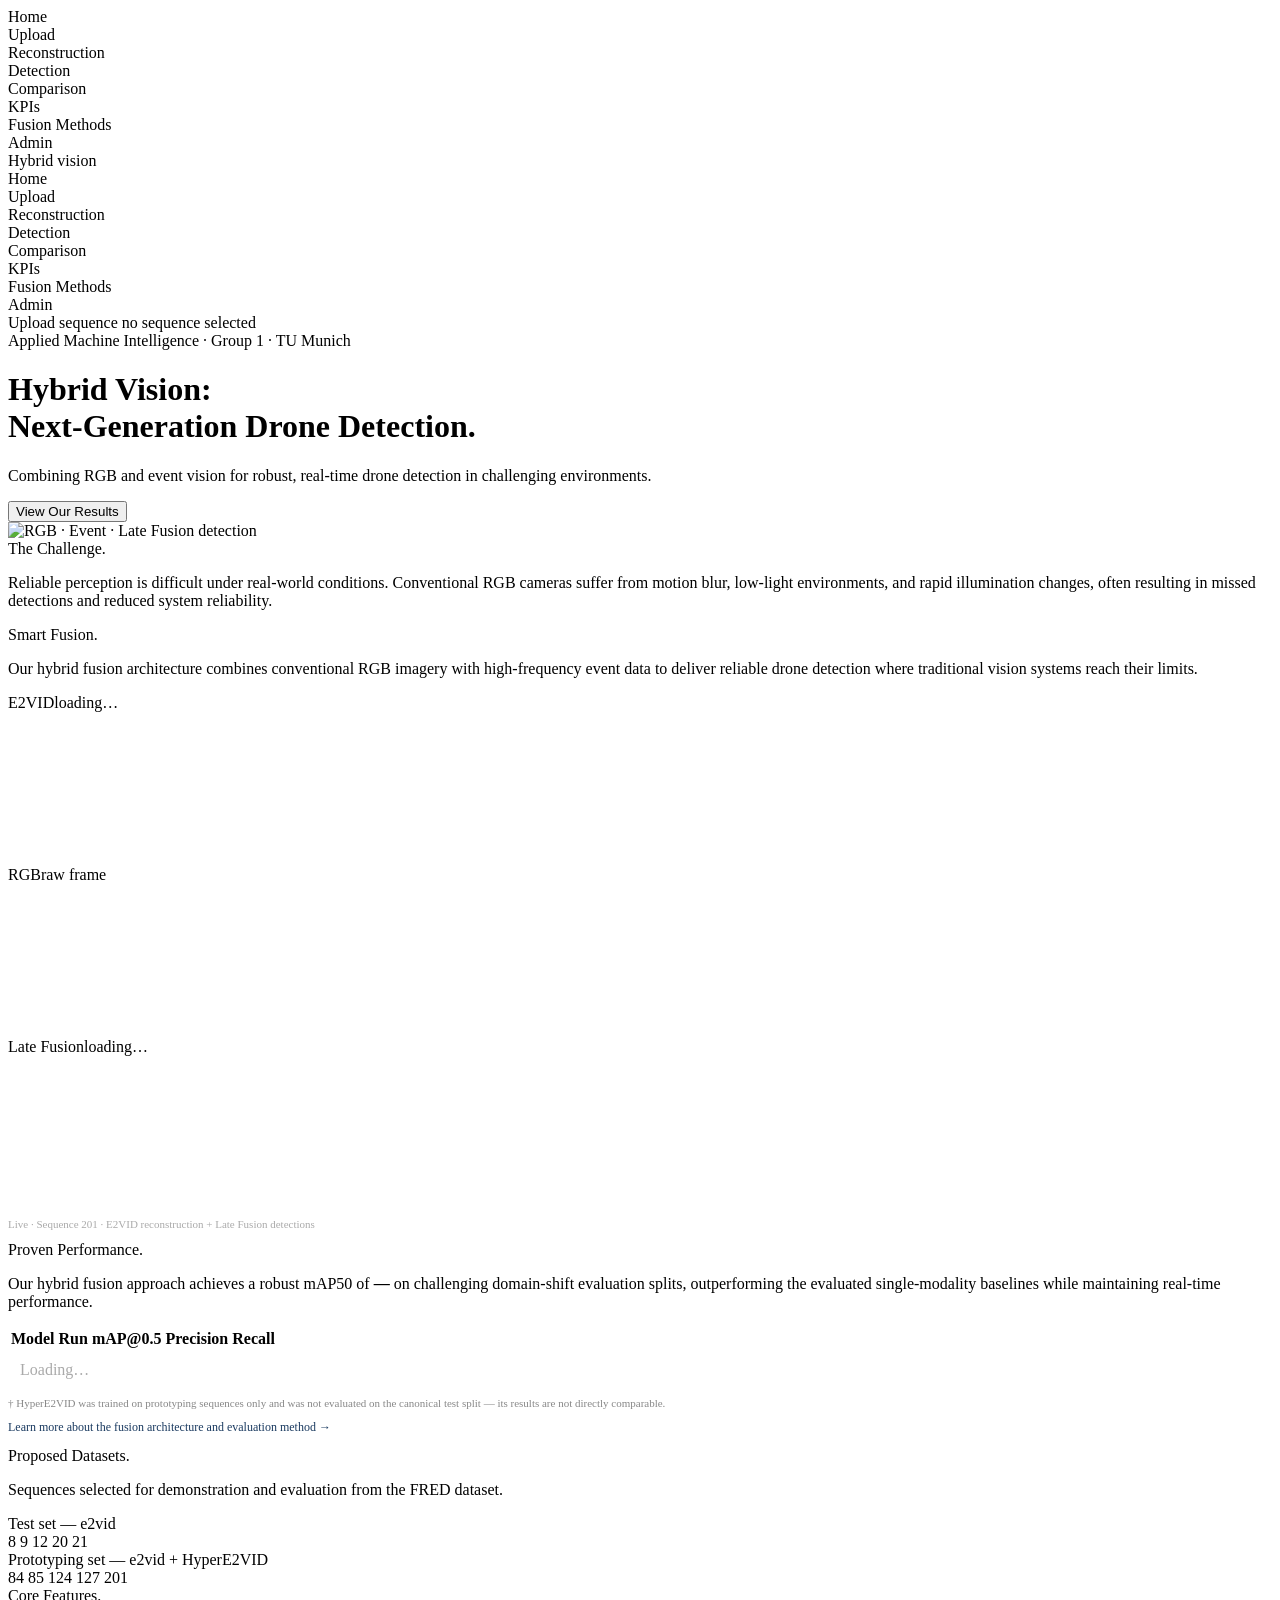
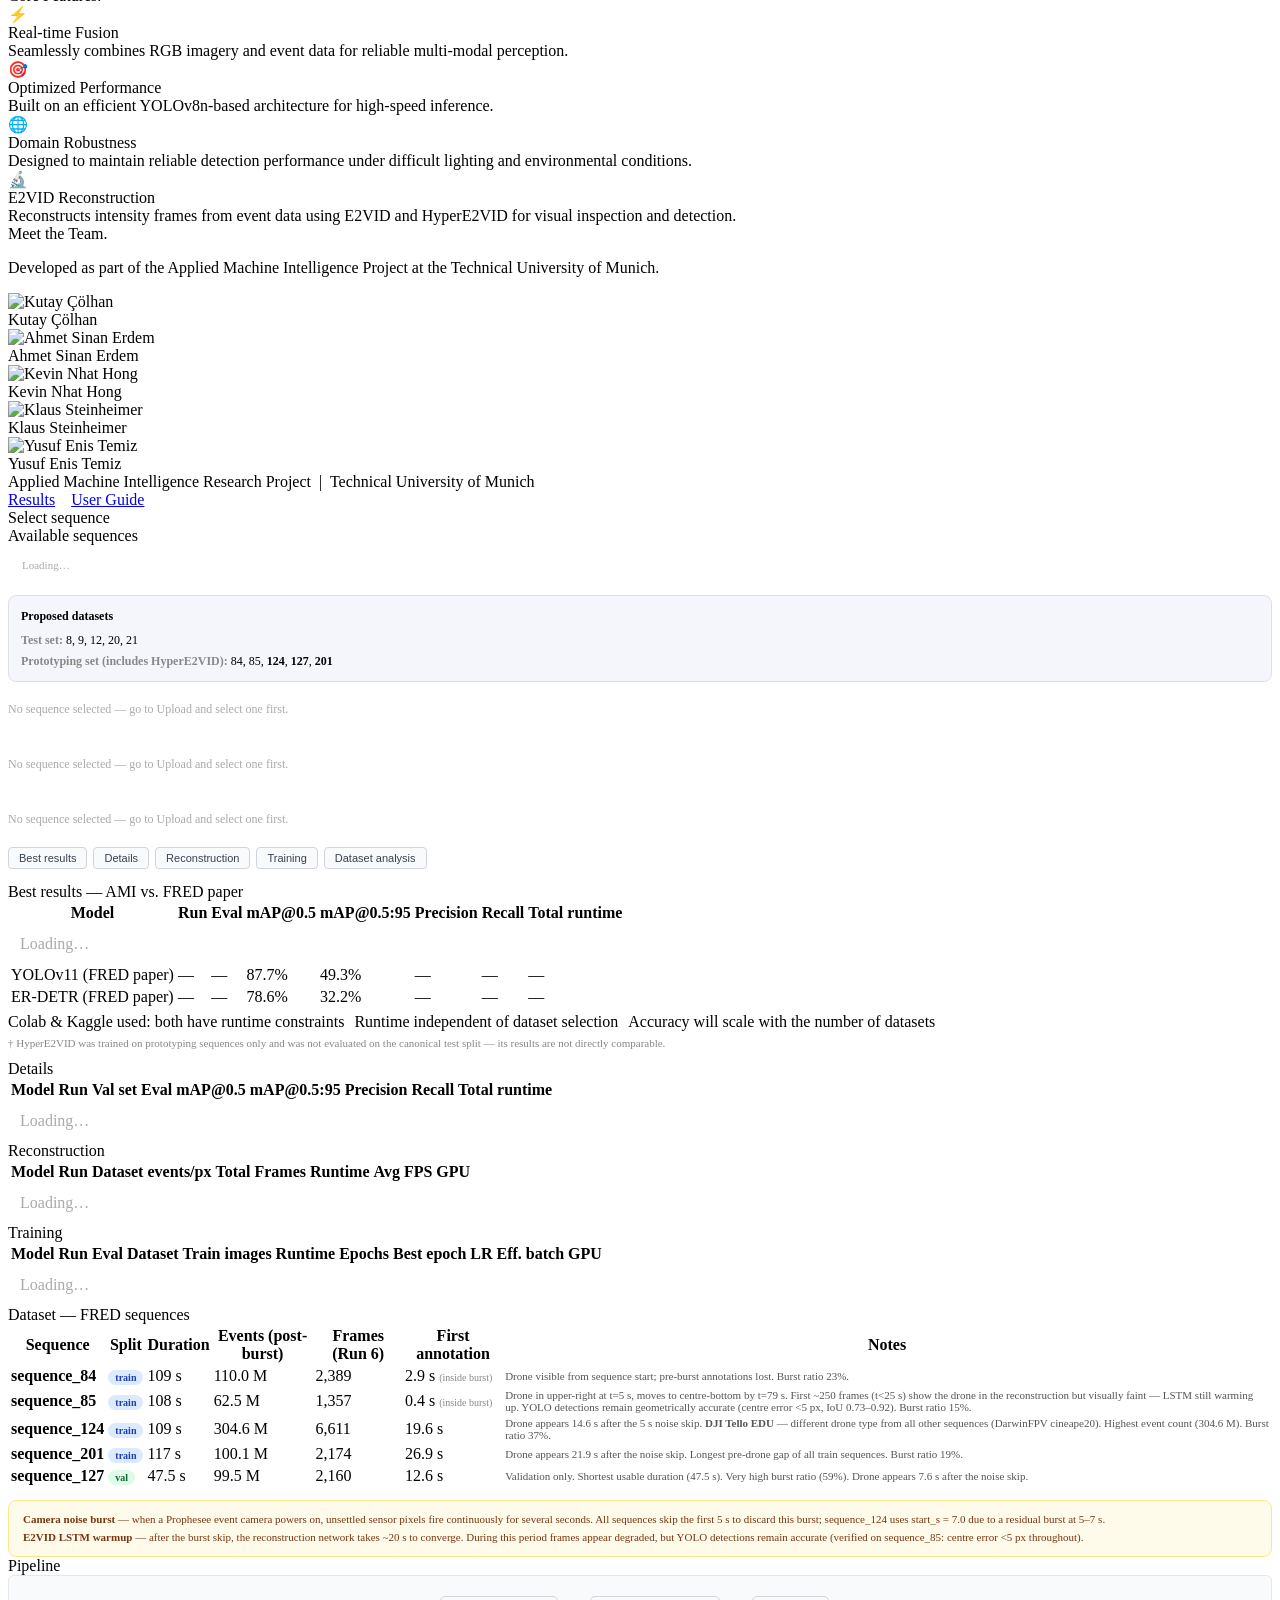
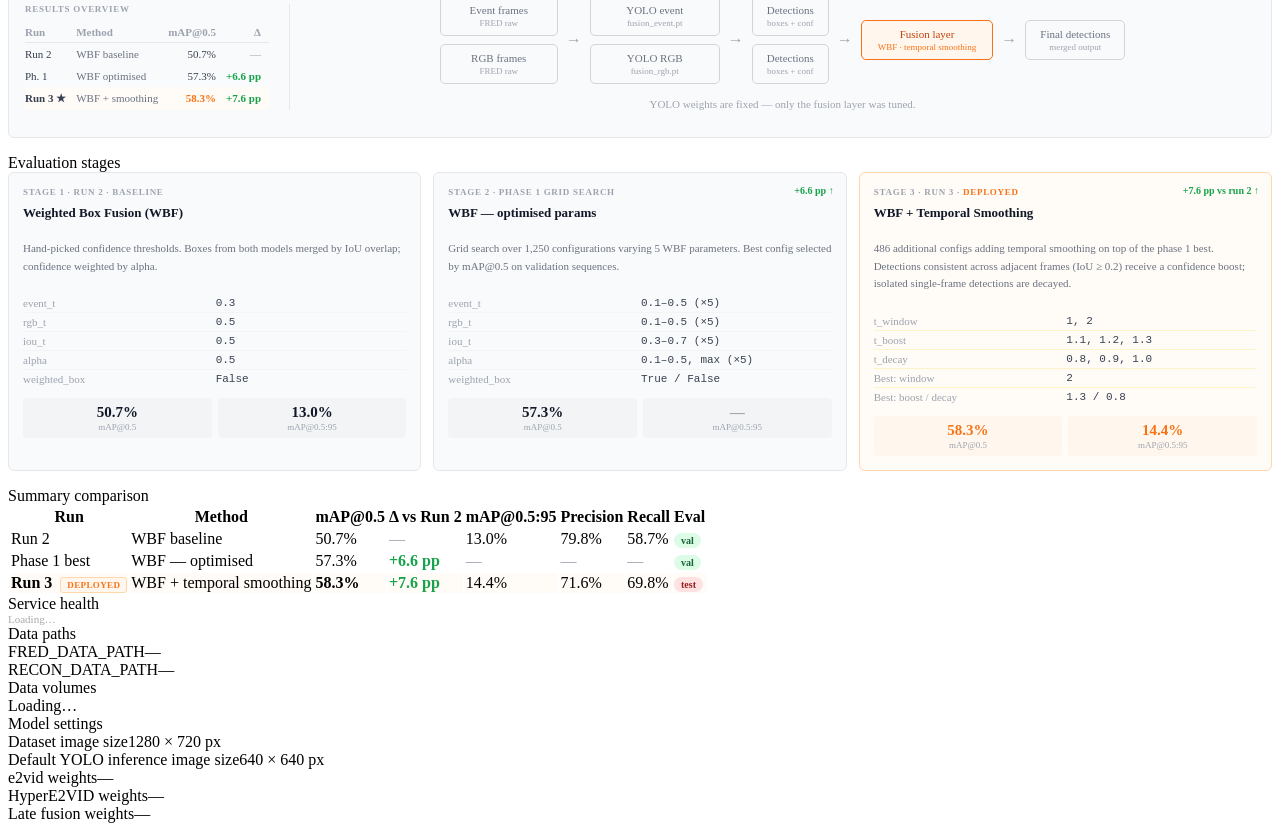
==== commit 28f2fa63: "feat: replace team initials avatars with real photos on homepage Co-Authored-By: Claude Sonnet 4.6 <" ====
--- a/services/web/static/index.html
+++ b/services/web/static/index.html
@@ -212,11 +212,11 @@
             <div class="lp-h2">Meet the Team.</div>
             <p class="lp-lead">Developed as part of the Applied Machine Intelligence Project at the Technical University of Munich.</p>
             <div class="lp-team" id="lp-team">
-              <div class="lp-member"><div class="lp-avatar">KÇ</div><div class="lp-member-name">Kutay Çölhan</div></div>
-              <div class="lp-member"><div class="lp-avatar">SE</div><div class="lp-member-name">Ahmet Sinan Erdem</div></div>
-              <div class="lp-member"><div class="lp-avatar">KN</div><div class="lp-member-name">Kevin Nhat Hong</div></div>
-              <div class="lp-member"><div class="lp-avatar">KS</div><div class="lp-member-name">Klaus Steinheimer</div></div>
-              <div class="lp-member"><div class="lp-avatar">YT</div><div class="lp-member-name">Yusuf Enis Temiz</div></div>
+              <div class="lp-member"><img class="lp-avatar" src="/static/Kutay.jpeg" alt="Kutay Çölhan"><div class="lp-member-name">Kutay Çölhan</div></div>
+              <div class="lp-member"><img class="lp-avatar" src="/static/Sinan.jpeg" alt="Ahmet Sinan Erdem"><div class="lp-member-name">Ahmet Sinan Erdem</div></div>
+              <div class="lp-member"><img class="lp-avatar" src="/static/Kevin.jpeg" alt="Kevin Nhat Hong"><div class="lp-member-name">Kevin Nhat Hong</div></div>
+              <div class="lp-member"><img class="lp-avatar" src="/static/Klaus.jpg" alt="Klaus Steinheimer"><div class="lp-member-name">Klaus Steinheimer</div></div>
+              <div class="lp-member"><img class="lp-avatar" src="/static/Yusuf.jpeg" alt="Yusuf Enis Temiz"><div class="lp-member-name">Yusuf Enis Temiz</div></div>
             </div>
           </div>
 
